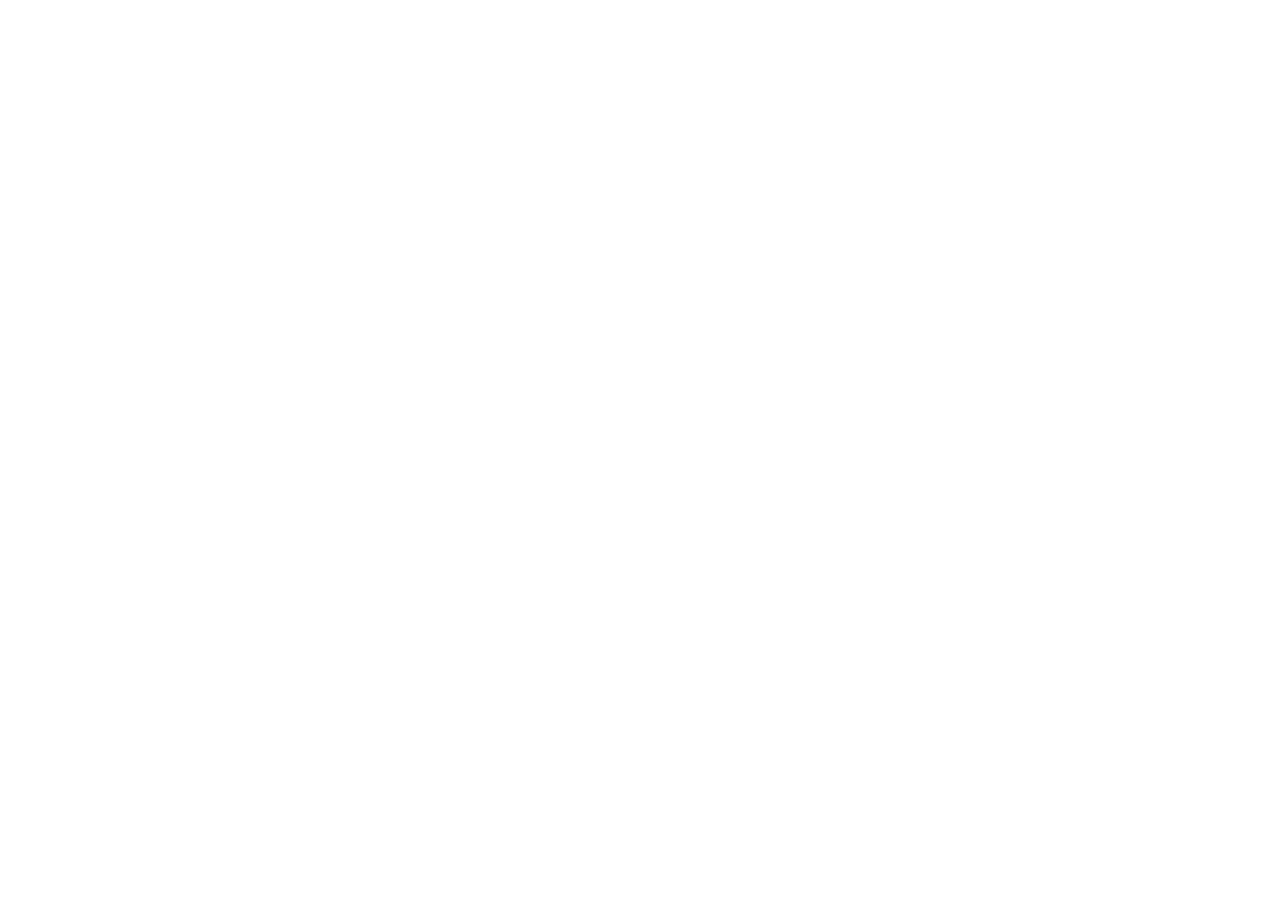
==== Index.html @ 368f1a84 "commit estructura inicial index" ====
<!DOCTYPE html>
<html>
    <head>
        <title>ENA FILMS</title>
    </head>
    <body>
        <div class="menu">
            <div class="logo">
            </div>
            <div class="buscador">
            </div>
            <div class="barraMenu">
            </div>

        </div>

        <div class="terror">

        </div>

        <div class="comedia">

        </div>

        <div class="drama">

        </div>
        
        <div class="footer">

        </div>

    </body>
</html>
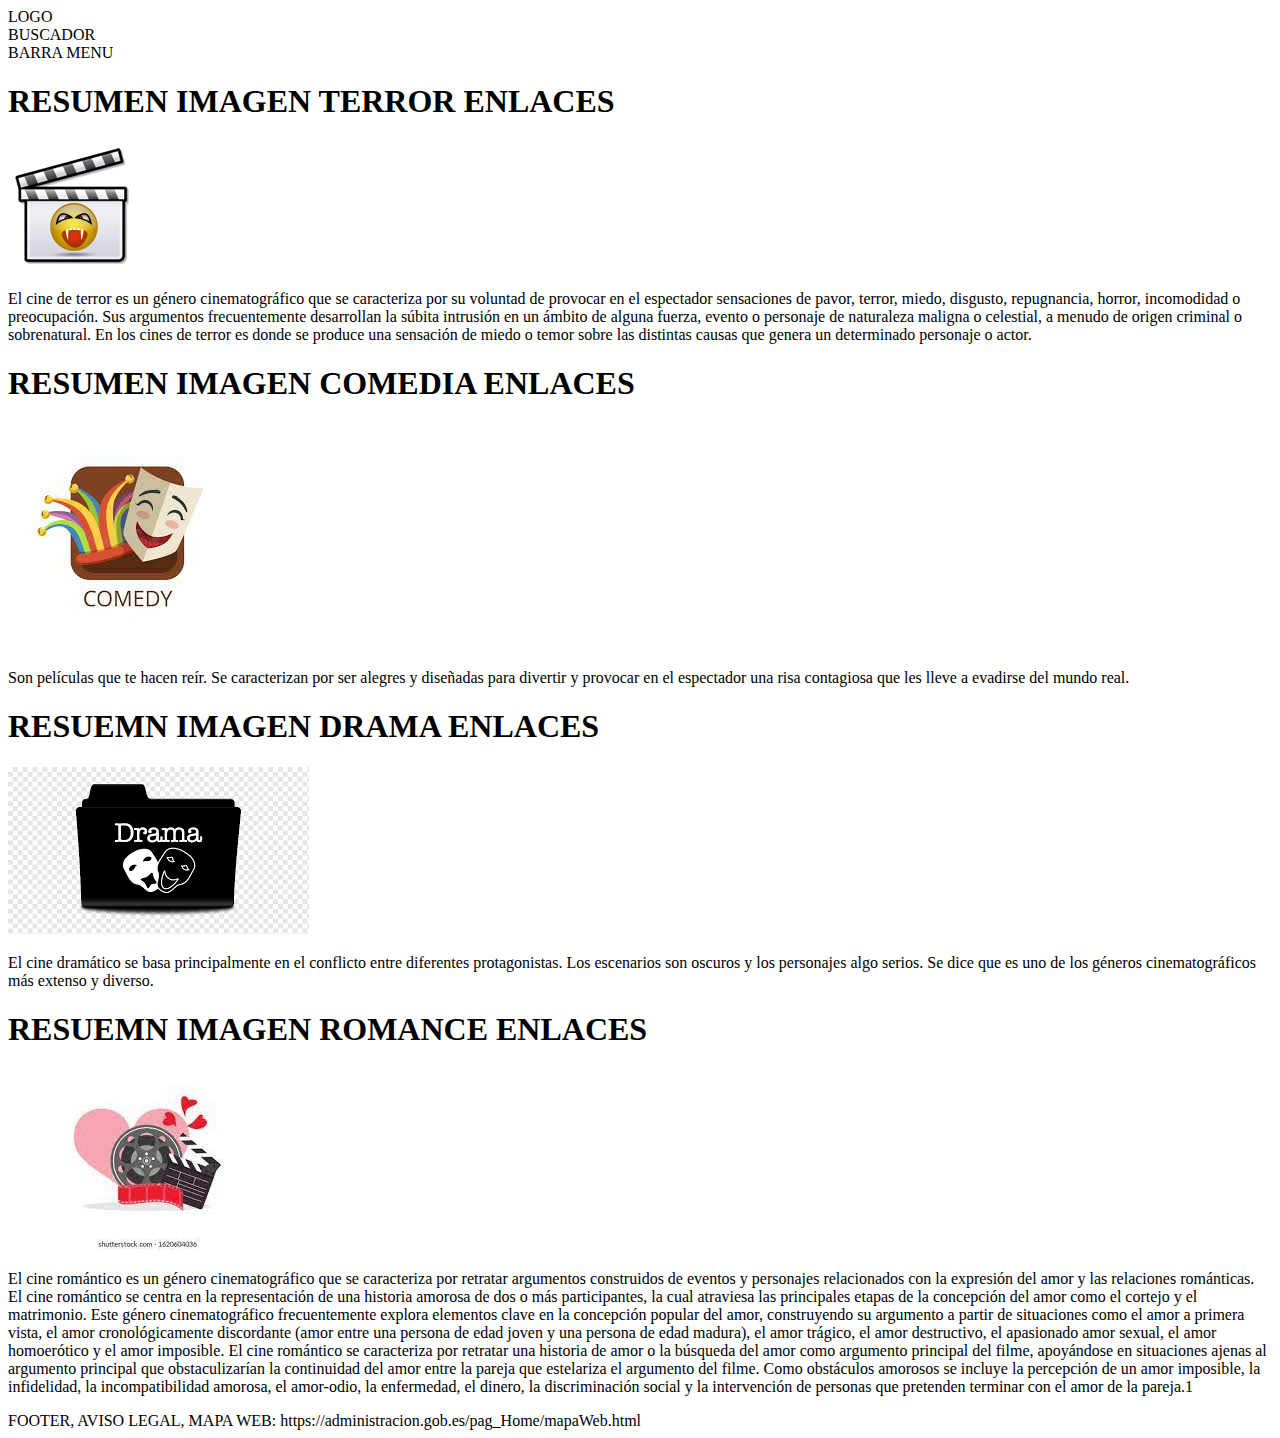
==== commit f4847fa2: "Estructura de nuestras paginas html y algo de css." ====
--- a/Index.html
+++ b/Index.html
@@ -1,34 +1,82 @@
 <!DOCTYPE html>
 <html>
-    <head>
-        <title>ENA FILMS</title>
-    </head>
-    <body>
-        <div class="menu">
-            <div class="logo">
-            </div>
-            <div class="buscador">
-            </div>
-            <div class="barraMenu">
-            </div>
 
+<head>
+    <title>ENA FILMS</title>
+    <link rel="stylesheet" href="CSS/index.css">
+</head>
+
+<body>
+    <div class="menu">
+        <div class="logo">
+            LOGO
+        </div>
+        <div class="buscador">
+            BUSCADOR
+        </div>
+        <div class="barraMenu">
+            BARRA MENU
         </div>
 
-        <div class="terror">
+    </div>
 
-        </div>
+    <div class="terror">
+        <h1>RESUMEN IMAGEN TERROR ENLACES</h1>
+        <img src="imagenes/logoTerror.png" alt="logoTerror">
+        <p>
+            El cine de terror es un género cinematográfico que se caracteriza por su voluntad de provocar en el
+            espectador sensaciones de pavor, terror, miedo, disgusto, repugnancia, horror, incomodidad o preocupación.
+            Sus argumentos frecuentemente desarrollan la súbita intrusión en un ámbito de alguna fuerza, evento o
+            personaje de naturaleza maligna o celestial, a menudo de origen criminal o sobrenatural.
 
-        <div class="comedia">
+            En los cines de terror es donde se produce una sensación de miedo o temor sobre las distintas causas que
+            genera un determinado personaje o actor.
+        </p>
+    </div>
 
-        </div>
+    <div class="comedia">
+        <h1>RESUMEN IMAGEN COMEDIA ENLACES</h1>
+        <img src="imagenes/cineComedia.png" alt="logoComedia">
+        <p>
+            Son películas que te hacen reír. Se caracterizan por ser alegres y diseñadas para divertir y provocar en el
+            espectador una risa contagiosa que les lleve a evadirse del mundo real.
+        </p>
+    </div>
 
-        <div class="drama">
+    <div class="drama">
+        <h1>RESUEMN IMAGEN DRAMA ENLACES</h1>
+        <img src="imagenes/cineDrama.png" alt="logoDrama">
+        <p>
+            El cine dramático se basa principalmente en el conflicto entre diferentes protagonistas. Los escenarios son
+            oscuros y los personajes algo serios. Se dice que es uno de los géneros cinematográficos más extenso y
+            diverso.
+        </p>
+    </div>
+    <div class="romance">
+        <h1>RESUEMN IMAGEN ROMANCE ENLACES</h1>
+        <img src="imagenes/logoRomance.png" alt="logoRomance">
+        <p>
+            El cine romántico es un género cinematográfico que se caracteriza por retratar argumentos construidos de
+            eventos y personajes relacionados con la expresión del amor y las relaciones románticas. El cine romántico
+            se centra en la representación de una historia amorosa de dos o más participantes, la cual atraviesa las
+            principales etapas de la concepción del amor como el cortejo y el matrimonio.
 
-        </div>
-        
-        <div class="footer">
+            Este género cinematográfico frecuentemente explora elementos clave en la concepción popular del amor,
+            construyendo su argumento a partir de situaciones como el amor a primera vista, el amor cronológicamente
+            discordante (amor entre una persona de edad joven y una persona de edad madura), el amor trágico, el amor
+            destructivo, el apasionado amor sexual, el amor homoerótico y el amor imposible. El cine romántico se
+            caracteriza por retratar una historia de amor o la búsqueda del amor como argumento principal del filme,
+            apoyándose en situaciones ajenas al argumento principal que obstaculizarían la continuidad del amor entre la
+            pareja que estelariza el argumento del filme. Como obstáculos amorosos se incluye la percepción de un amor
+            imposible, la infidelidad, la incompatibilidad amorosa, el amor-odio, la enfermedad, el dinero, la
+            discriminación social y la intervención de personas que pretenden terminar con el amor de la pareja.1​
+        </p>
+    </div>
 
-        </div>
+    <div class="footer">
+        FOOTER, AVISO LEGAL, MAPA WEB: https://administracion.gob.es/pag_Home/mapaWeb.html
+    </div>
 
-    </body>
+</body>
+
 </html>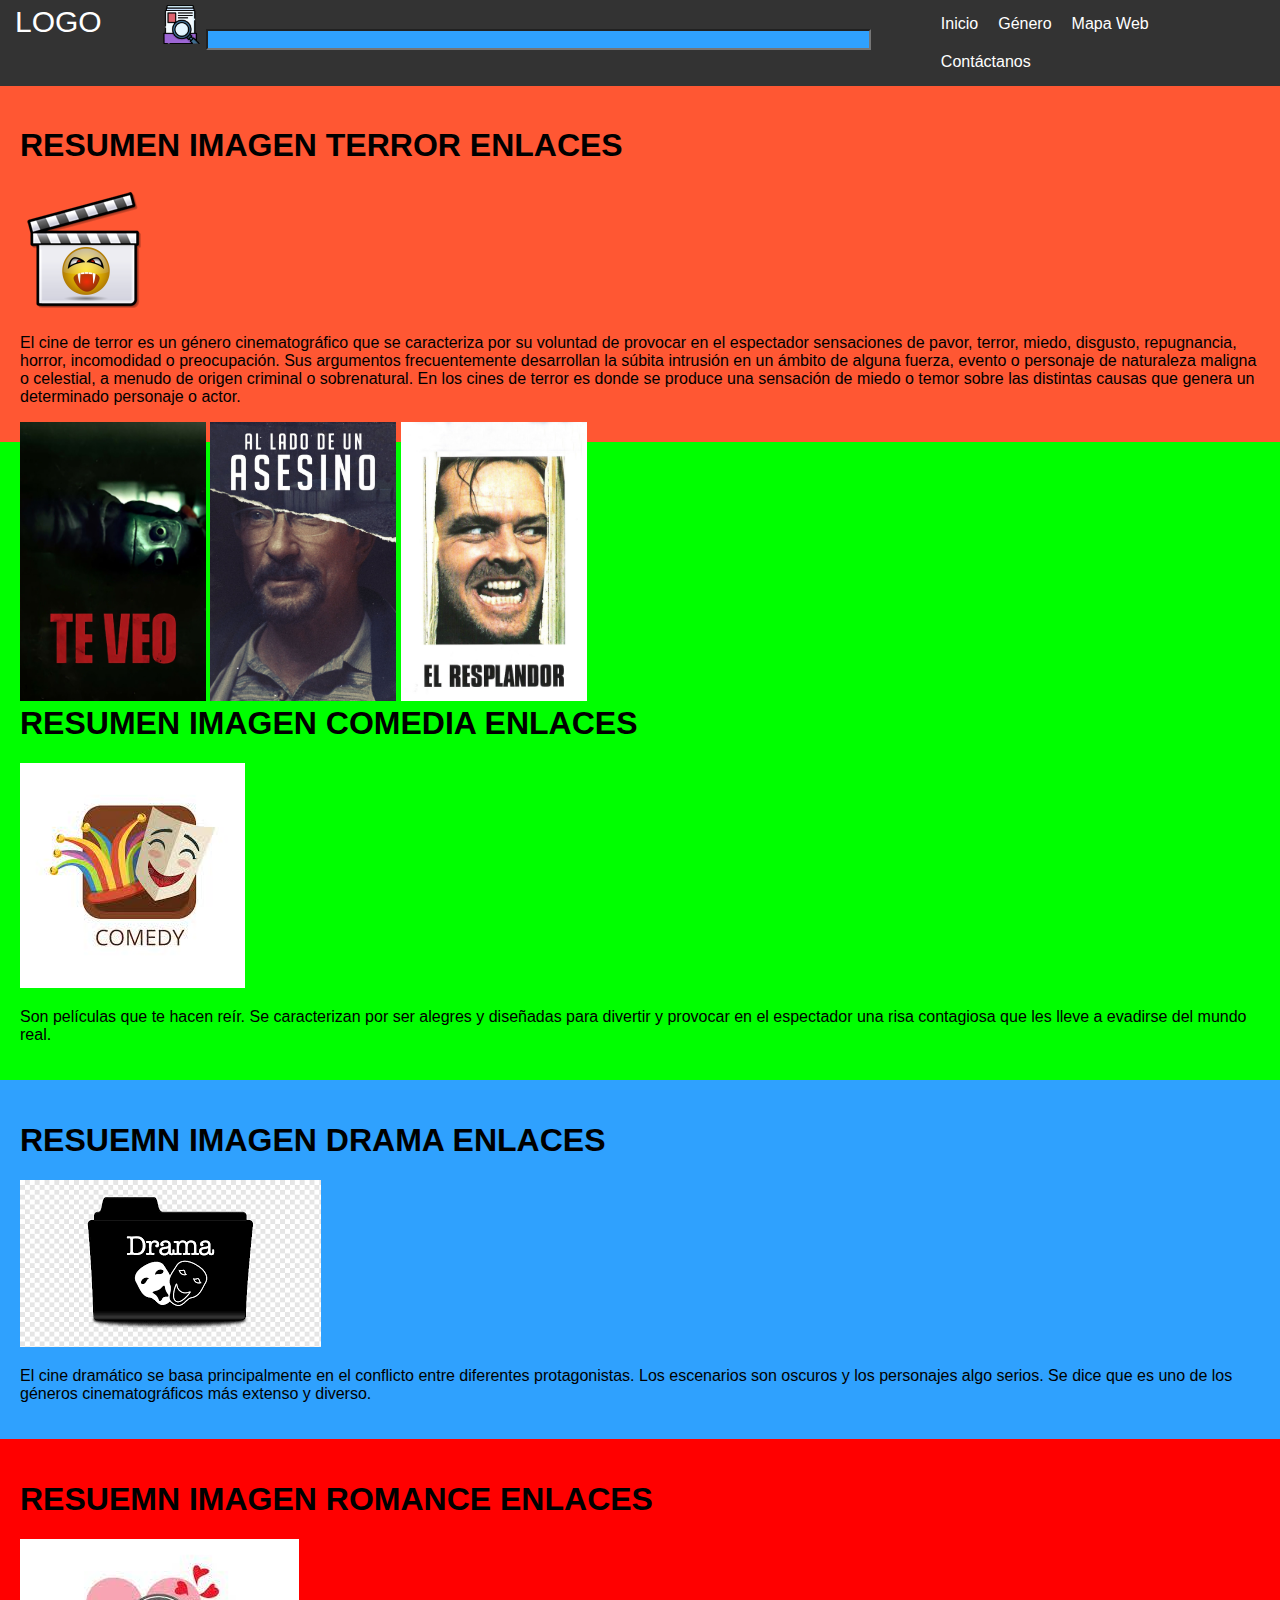
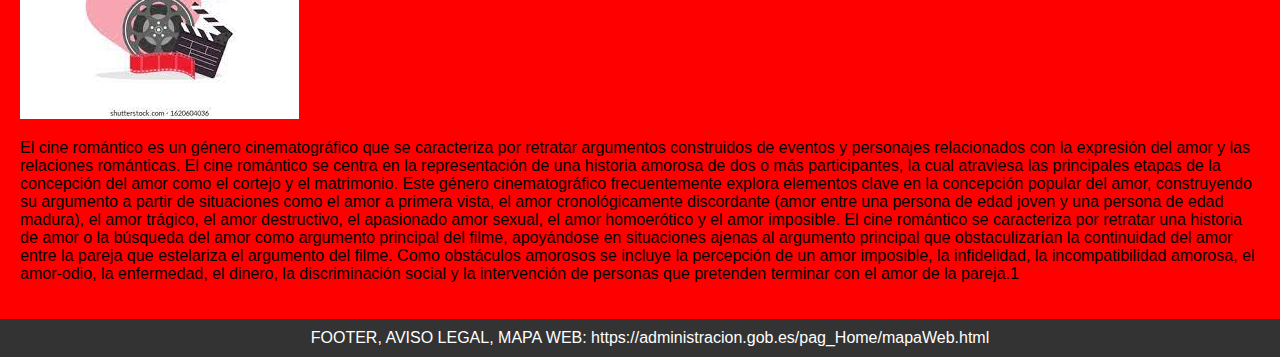
==== commit 38c4f118: "Continuación del CSS" ====
--- a/Index.html
+++ b/Index.html
@@ -12,17 +12,40 @@
             LOGO
         </div>
         <div class="buscador">
-            BUSCADOR
+            <form action="" method="get">
+                <label for="buscar"><img src="img/buscar.png" alt="buscador"></label>
+                <input type="text" name="buscar" id="buscar" size="80" class="cajaBuscar">
+            </form>
         </div>
         <div class="barraMenu">
-            BARRA MENU
+            <ul>
+                <li><a href="Index.html">Inicio</a></li>
+                <li>Género
+                    <ul class="dropdown">
+                        <li><a href="Terror.html">Terror</a></li>
+                        <li><a href="Comedia.html">Comedia</a></li>
+                        <li><a href="Drama.html">Drama</a></li>
+                        <li><a href="Romance.html">Romance</a></li>
+                    </ul>
+
+                </li>
+                <li>Mapa Web</li>
+                <li>Contáctanos
+                    <ul class="dropdown">
+                        <li><a href="#"><img src="img/X.png" alt="twitter"></a></li>
+                        <li><a href="#"><img src="img/facebook.png" alt="facebook"></a></li>
+                        <li><a href="#"><img src="img/youtube.png" alt="facebook"></a></li>
+                    </ul>
+                </li>
+            </ul>
         </div>
 
     </div>
 
     <div class="terror">
-        <h1>RESUMEN IMAGEN TERROR ENLACES</h1>
-        <img src="imagenes/logoTerror.png" alt="logoTerror">
+        <div class="resumen">
+            <h1>RESUMEN IMAGEN TERROR ENLACES</h1>
+        <img src="img/logoTerror.png" alt="logoTerror">
         <p>
             El cine de terror es un género cinematográfico que se caracteriza por su voluntad de provocar en el
             espectador sensaciones de pavor, terror, miedo, disgusto, repugnancia, horror, incomodidad o preocupación.
@@ -32,11 +55,19 @@
             En los cines de terror es donde se produce una sensación de miedo o temor sobre las distintas causas que
             genera un determinado personaje o actor.
         </p>
+        </div>
+        <div class="imgPeliculas">
+            <img src="img/peli_teVeo.png" alt="teVeo" class="img1">
+            <img src="img/peli_asesinoNudo.png" alt="asesinoNudo" class="img2">
+            <img src="img/peli_elResplandor.png" alt="resplandor" class="img3">
+           <!--  <img src="img/peli_Halloween.png" alt="halloween">
+            <img src="img/peli_psicosis.png" alt="psicosis"> -->
+        </div>
     </div>
 
     <div class="comedia">
         <h1>RESUMEN IMAGEN COMEDIA ENLACES</h1>
-        <img src="imagenes/cineComedia.png" alt="logoComedia">
+        <img src="img/cineComedia.png" alt="logoComedia">
         <p>
             Son películas que te hacen reír. Se caracterizan por ser alegres y diseñadas para divertir y provocar en el
             espectador una risa contagiosa que les lleve a evadirse del mundo real.
@@ -45,7 +76,7 @@
 
     <div class="drama">
         <h1>RESUEMN IMAGEN DRAMA ENLACES</h1>
-        <img src="imagenes/cineDrama.png" alt="logoDrama">
+        <img src="img/cineDrama.png" alt="logoDrama">
         <p>
             El cine dramático se basa principalmente en el conflicto entre diferentes protagonistas. Los escenarios son
             oscuros y los personajes algo serios. Se dice que es uno de los géneros cinematográficos más extenso y
@@ -54,7 +85,7 @@
     </div>
     <div class="romance">
         <h1>RESUEMN IMAGEN ROMANCE ENLACES</h1>
-        <img src="imagenes/logoRomance.png" alt="logoRomance">
+        <img src="img/logoRomance.png" alt="logoRomance">
         <p>
             El cine romántico es un género cinematográfico que se caracteriza por retratar argumentos construidos de
             eventos y personajes relacionados con la expresión del amor y las relaciones románticas. El cine romántico
--- a/CSS/index.css
+++ b/CSS/index.css
@@ -0,0 +1,131 @@
+body {
+    font-family: Arial, sans-serif;
+    margin: 0;
+    padding: 0;
+}
+
+.menu {
+    background-color: #333;
+    color: #fff;
+    padding: 5px;
+    display: flex;
+    justify-content: space-between;
+}
+
+.logo {
+    font-size: 30px;
+}
+
+.buscador {
+    flex-grow: 1;
+    text-align: center;
+}
+
+
+
+.barraMenu ul {
+    list-style-type: none;
+    margin: 0;
+    padding: 0;
+    overflow: hidden;
+    background-color: #333;
+}
+
+.barraMenu >ul >li{
+    float: left;
+    display: block;
+    padding: 10px;
+    background-color: #333;
+    
+}
+
+.barraMenu >ul >li a{
+    color: white;
+    text-decoration: none;
+}
+
+.barraMenu >ul >li:hover{
+background-color: rgb(0, 0, 0);
+}
+
+.barraMenu >ul >li ul.dropdown li{
+    display: block;
+    padding: 18px 20px;
+}
+
+.barraMenu >ul >li ul.dropdown li:hover{
+    background-color: #2fa1fe;
+}
+
+
+.barraMenu >ul >li ul.dropdown{
+    position: absolute;
+    z-index: 999;
+    display: none;
+}
+
+.barraMenu >ul >li:hover ul.dropdown{
+    background-color: rgb(0, 0, 0);
+    display: block;
+    
+}
+li img{
+    width: 25px;
+    height: 25px;
+}
+label img{
+    width: 5%;
+    height: 5%;
+}
+.cajaBuscar{
+    background-color: #2fa1fe;
+}
+form{
+    display: block;
+}
+
+div.imgPeliculas{
+    float: left;
+    display: inline;
+    position: relative;
+}
+.img1, .img2, .img3{
+    width: 15%;
+}
+
+
+    
+
+
+
+
+.menu div {
+    padding: 0 10px;
+}
+.terror, .comedia, .drama, .romance {
+    padding: 20px;
+}
+
+.terror {
+    background-color: #FF5733;
+}
+
+.comedia {
+    background-color: #00FF00;
+}
+
+.drama {
+    background-color: #2fa1fe;
+}
+.romance{
+    background-color: red;
+}
+
+.footer {
+    background-color: #333;
+    color: #fff;
+    text-align: center;
+    padding: 10px;
+    bottom: 0;
+    width: 100%;
+}
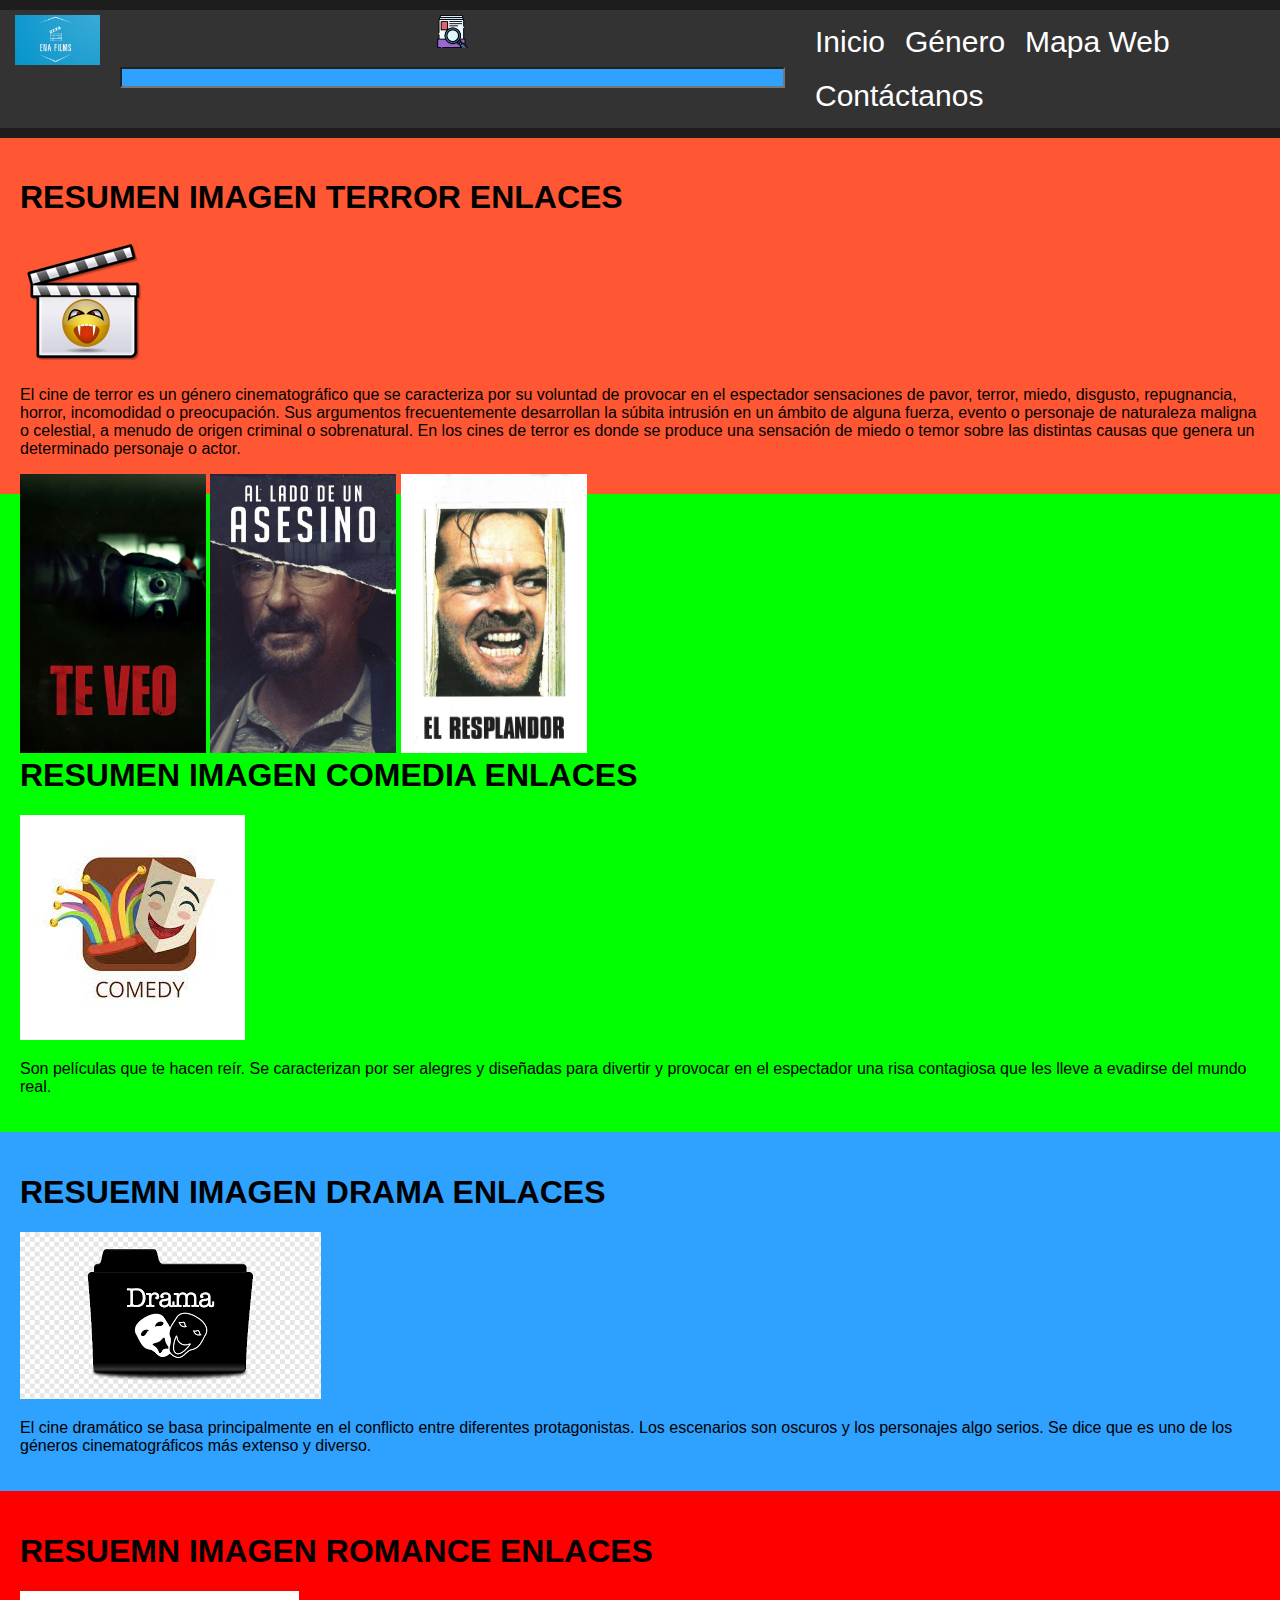
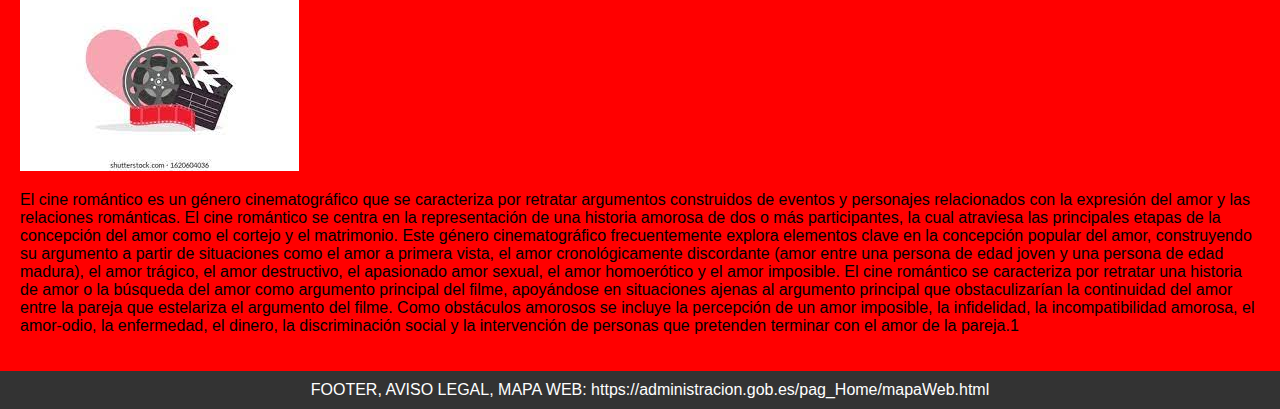
==== commit 0cf7fd13: "Cambios en Terror, index y buscador" ====
--- a/Index.html
+++ b/Index.html
@@ -7,41 +7,45 @@
 </head>
 
 <body>
-    <div class="menu">
-        <div class="logo">
-            LOGO
+    <div class="vistaGrid">
+        <div class="item1">
+            <div class="menu">
+                <div class="logo">
+                    <img src="img/logo.png" height="50px" alt="logo"/>
+                </div>
+                <div class="buscador">
+                    <form action="" method="get">
+                        <label for="buscar"><img src="img/buscar.png" alt="buscador"></label>
+                        <input type="text" name="buscar" id="buscar" size="80" class="cajaBuscar">
+                    </form>
+                </div>
+                <div class="barraMenu">
+                    <ul>
+                        <li><a href="Index.html">Inicio</a></li>
+                        <li>Género
+                            <ul class="dropdown">
+                                <li><a href="Terror.html">Terror</a></li>
+                                <li><a href="Comedia.html">Comedia</a></li>
+                                <li><a href="Drama.html">Drama</a></li>
+                                <li><a href="Romance.html">Romance</a></li>
+                            </ul>
+        
+                        </li>
+                        <li>Mapa Web</li>
+                        <li>Contáctanos
+                            <ul class="dropdown">
+                                <li><a href="#"><img src="img/X.png" alt="twitter"></a></li>
+                                <li><a href="#"><img src="img/facebook.png" alt="facebook"></a></li>
+                                <li><a href="#"><img src="img/youtube.png" alt="facebook"></a></li>
+                            </ul>
+                        </li>
+                    </ul>
+                </div>
+        
+            </div>
+    
         </div>
-        <div class="buscador">
-            <form action="" method="get">
-                <label for="buscar"><img src="img/buscar.png" alt="buscador"></label>
-                <input type="text" name="buscar" id="buscar" size="80" class="cajaBuscar">
-            </form>
-        </div>
-        <div class="barraMenu">
-            <ul>
-                <li><a href="Index.html">Inicio</a></li>
-                <li>Género
-                    <ul class="dropdown">
-                        <li><a href="Terror.html">Terror</a></li>
-                        <li><a href="Comedia.html">Comedia</a></li>
-                        <li><a href="Drama.html">Drama</a></li>
-                        <li><a href="Romance.html">Romance</a></li>
-                    </ul>
-
-                </li>
-                <li>Mapa Web</li>
-                <li>Contáctanos
-                    <ul class="dropdown">
-                        <li><a href="#"><img src="img/X.png" alt="twitter"></a></li>
-                        <li><a href="#"><img src="img/facebook.png" alt="facebook"></a></li>
-                        <li><a href="#"><img src="img/youtube.png" alt="facebook"></a></li>
-                    </ul>
-                </li>
-            </ul>
-        </div>
-
     </div>
-
     <div class="terror">
         <div class="resumen">
             <h1>RESUMEN IMAGEN TERROR ENLACES</h1>
--- a/CSS/index.css
+++ b/CSS/index.css
@@ -129,3 +129,25 @@
     bottom: 0;
     width: 100%;
 }
+
+
+.item1 {grid-area: menu;}
+.vistaGrid {
+    display: grid;
+    grid-template-areas:
+      'menu menu menu menu';
+
+    background-color: black;
+  }
+
+.vistaGrid > div {
+    background-color: rgba(255, 255, 255, 0.8);
+    text-align: center;
+    font-size: 30px;
+  }
+
+  .vistaGrid > .item1 {
+    background-color: rgb(29, 29, 29);
+    color: rgb(25, 101, 241);
+    padding: 10px 0;
+  }
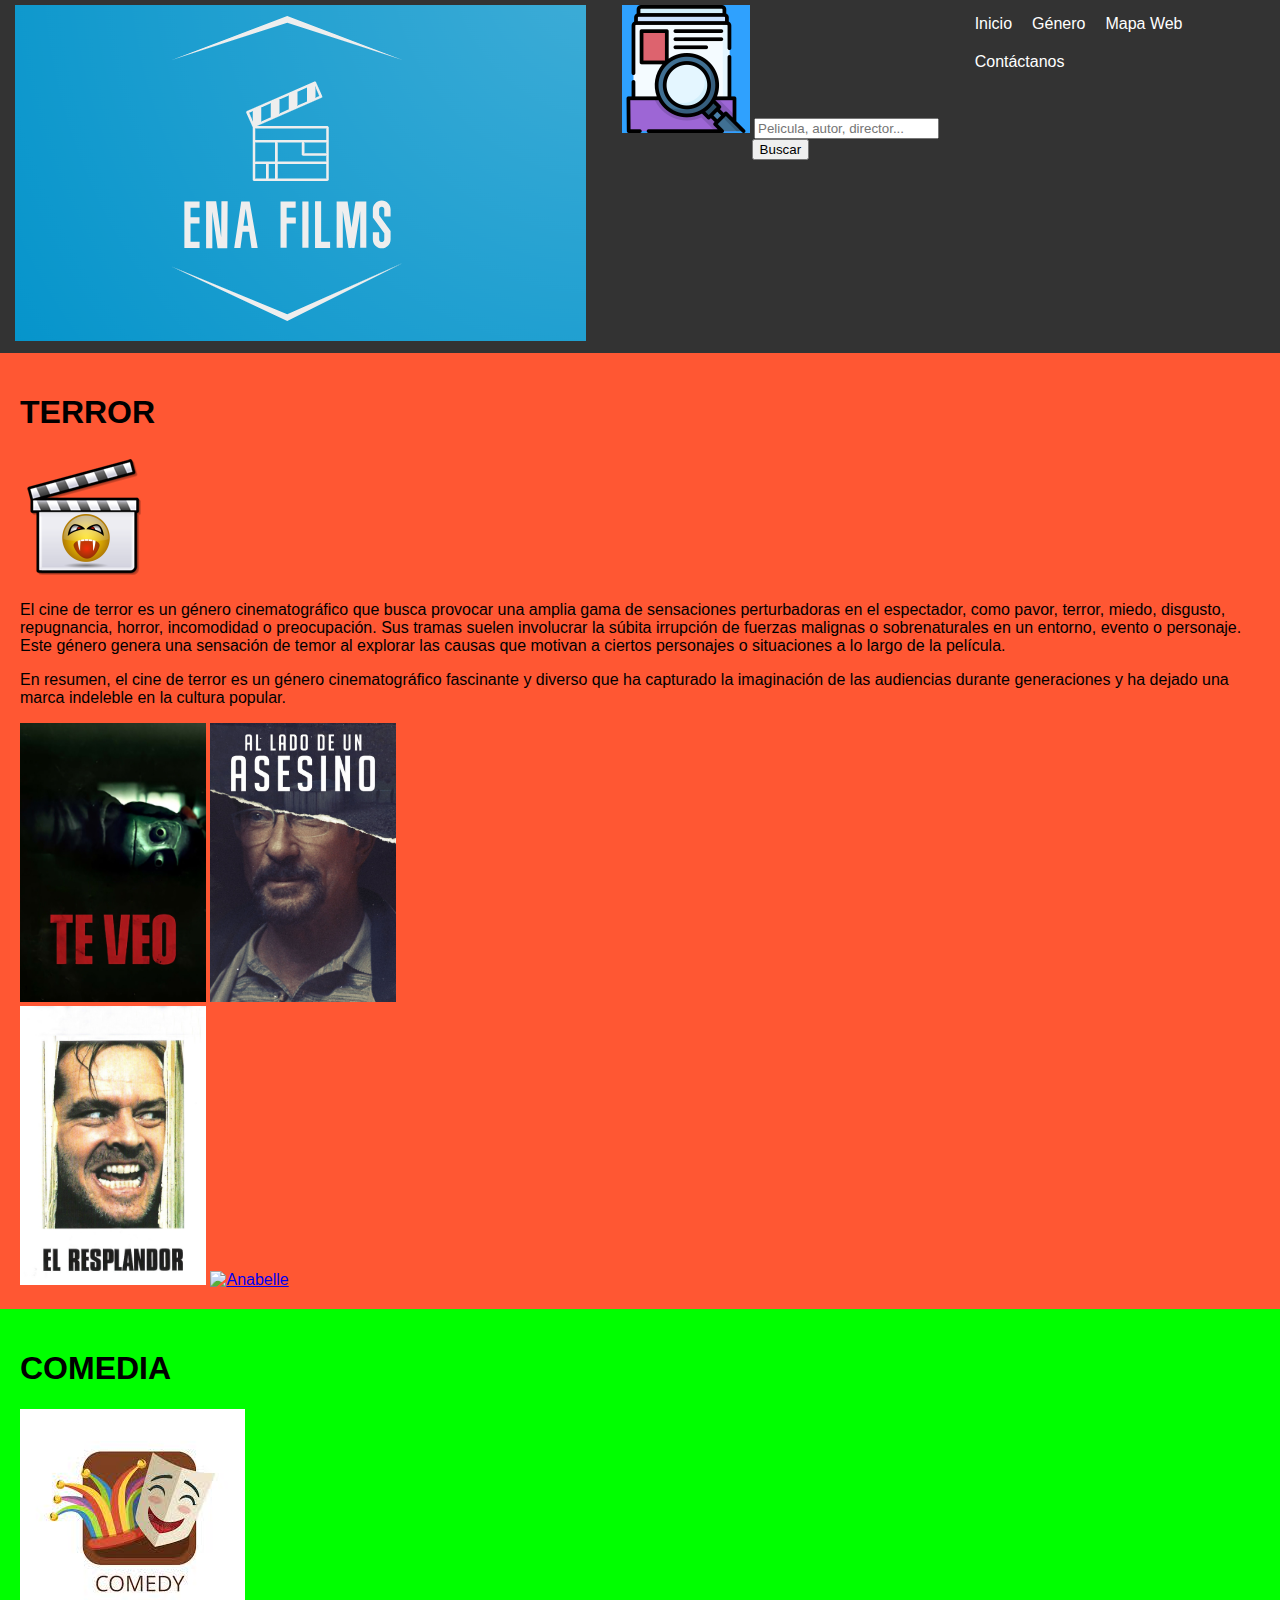
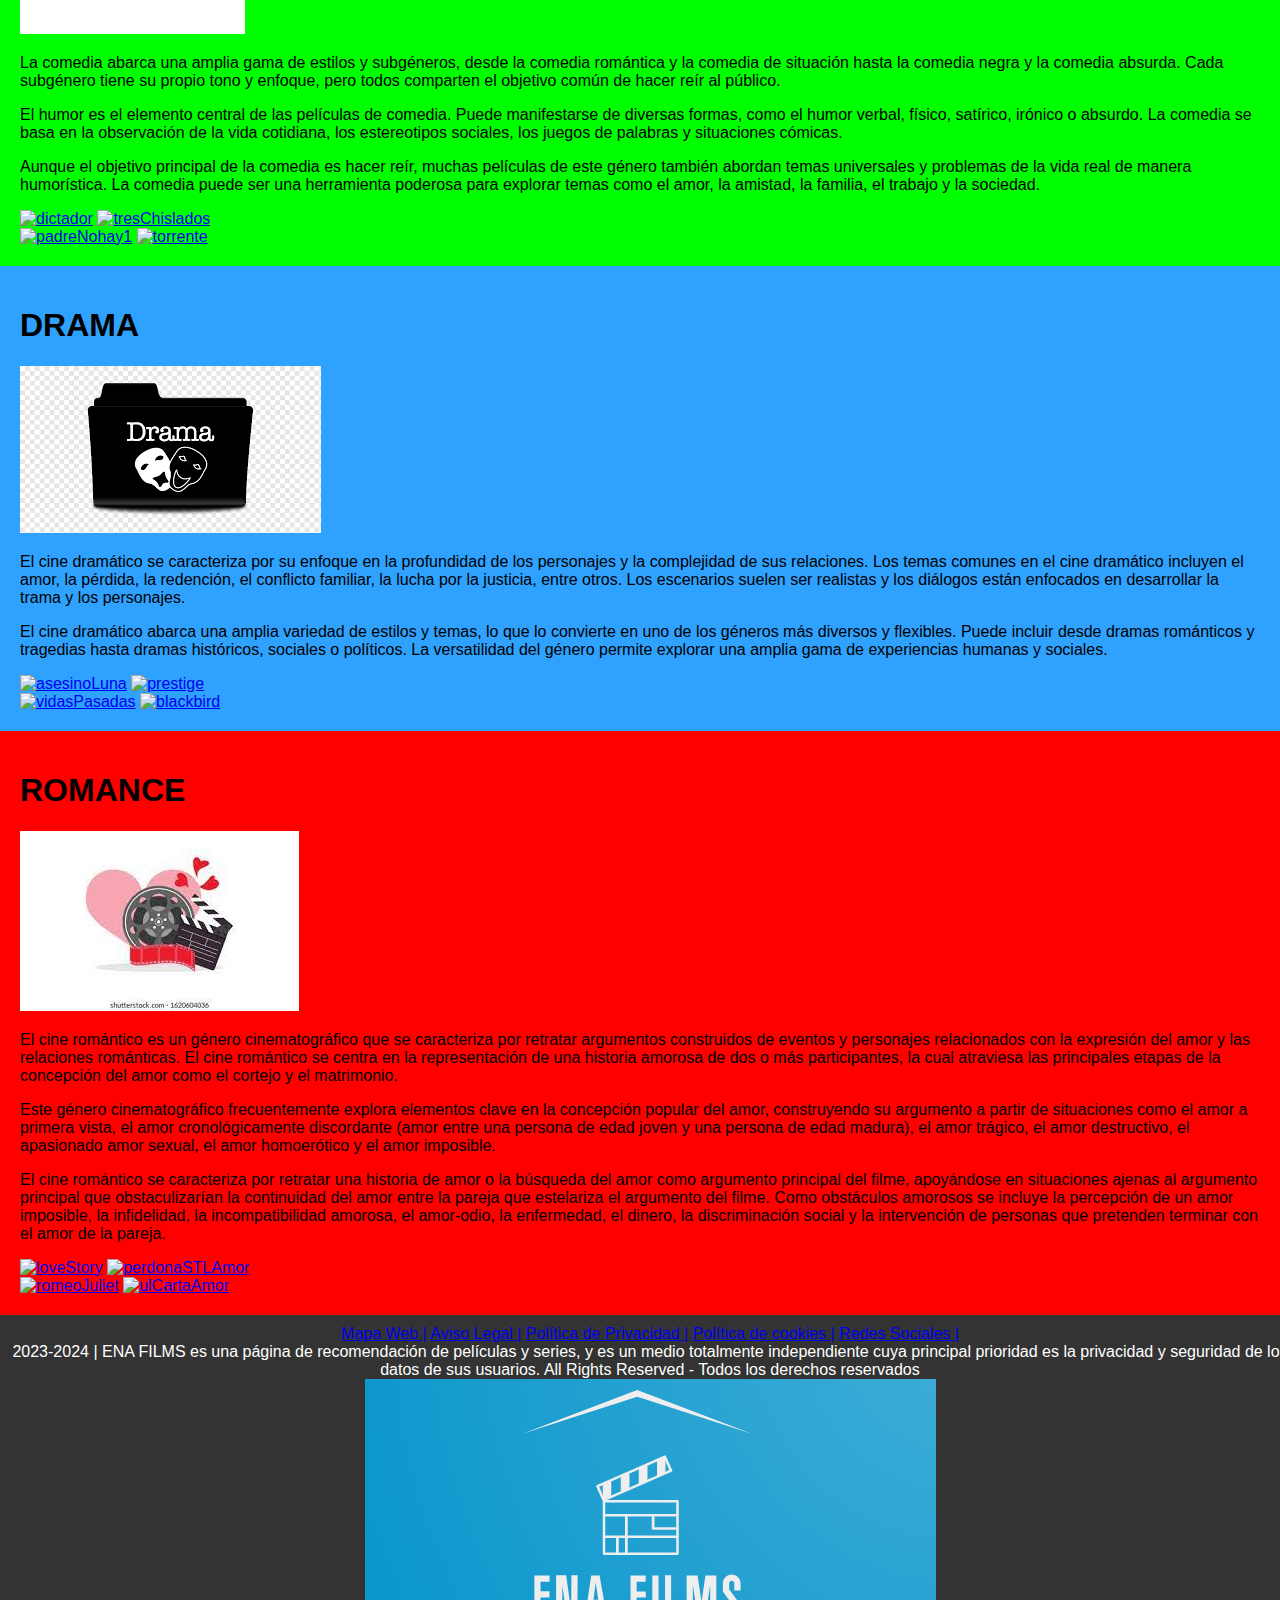
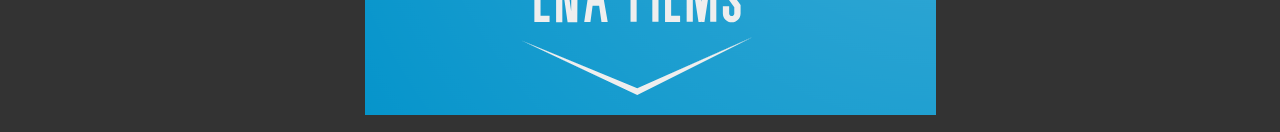
==== commit 6fe007e5: "Subo cambios de index y mapaWeb" ====
--- a/Index.html
+++ b/Index.html
@@ -4,114 +4,311 @@
 <head>
     <title>ENA FILMS</title>
     <link rel="stylesheet" href="CSS/index.css">
+    <link rel="icon" href="" type="image/x-icon">
 </head>
 
 <body>
-    <div class="vistaGrid">
+    <div class="primerDiv">
         <div class="item1">
             <div class="menu">
                 <div class="logo">
-                    <img src="img/logo.png" height="50px" alt="logo"/>
+                    <img src="img/logo.png" alt="logo" />
                 </div>
                 <div class="buscador">
-                    <form action="" method="get">
-                        <label for="buscar"><img src="img/buscar.png" alt="buscador"></label>
-                        <input type="text" name="buscar" id="buscar" size="80" class="cajaBuscar">
+                    <form action="Buscador.html" method="get">
+                        <img src="img/buscar.png" alt="cajaBuscar" class="cajaBuscar">
+                        <input type="search" name="cajaBuscar" placeholder="Pelicula, autor, director...">
+                        <input type="submit" value="Buscar">
                     </form>
                 </div>
-                <div class="barraMenu">
+                <nav class="barraMenu">
                     <ul>
                         <li><a href="Index.html">Inicio</a></li>
-                        <li>Género
+                        <li class="genColores">Género
                             <ul class="dropdown">
                                 <li><a href="Terror.html">Terror</a></li>
                                 <li><a href="Comedia.html">Comedia</a></li>
                                 <li><a href="Drama.html">Drama</a></li>
                                 <li><a href="Romance.html">Romance</a></li>
                             </ul>
-        
+
                         </li>
-                        <li>Mapa Web</li>
-                        <li>Contáctanos
+                        <li><a href="MapaWeb.html">Mapa Web</a></li>
+                        <li class="genColores">Contáctanos
                             <ul class="dropdown">
-                                <li><a href="#"><img src="img/X.png" alt="twitter"></a></li>
-                                <li><a href="#"><img src="img/facebook.png" alt="facebook"></a></li>
-                                <li><a href="#"><img src="img/youtube.png" alt="facebook"></a></li>
+                                <li><a href="MapaWeb.html"><img src="img/X.png" alt="twitter"></a></li>
+                                <li><a href="MapaWeb.html"><img src="img/facebook.png" alt="facebook"></a></li>
+                                <li><a href="MapaWeb.html"><img src="img/youtube.png" alt="facebook"></a></li>
+                                <li><a href="MapaWeb.html"><img src="img/linkedin.png" alt="LinkedIn"></a></li>
                             </ul>
                         </li>
                     </ul>
-                </div>
-        
+                </nav>
             </div>
-    
+            <!--<div class="menu2">
+                <div class="logo">
+                    <img src="img/logo.png" alt="logo" />
+                </div>
+                <div class="buscador">
+                    <form action="Buscador.html" method="get">
+                        <img src="img/buscar.png" alt="cajaBuscar" class="cajaBuscar">
+                        <input type="search" name="cajaBuscar" placeholder="Pelicula, autor, director...">
+                        <input type="submit" value="Buscar">
+                    </form>
+                </div>
+                <nav class="barraMenu">
+                    <ul>
+                        <li><a href="Index.html">Inicio</a></li>
+                        <li class="genColores">Género
+                            <ul class="dropdown">
+                                <li><a href="Terror.html">Terror</a></li>
+                                <li><a href="Comedia.html">Comedia</a></li>
+                                <li><a href="Drama.html">Drama</a></li>
+                                <li><a href="Romance.html">Romance</a></li>
+                            </ul>
+
+                        </li>
+                        <li><a href="MapaWeb.html">Mapa Web</a></li>
+                        <li class="genColores">Contáctanos
+                            <ul class="dropdown">
+                                <li><a href="MapaWeb.html"><img src="img/X.png" alt="twitter"></a></li>
+                                <li><a href="MapaWeb.html"><img src="img/facebook.png" alt="facebook"></a></li>
+                                <li><a href="MapaWeb.html"><img src="img/youtube.png" alt="facebook"></a></li>
+                                <li><a href="MapaWeb.html"><img src="img/linkedin.png" alt="LinkedIn"></a></li>
+                            </ul>
+                        </li>
+                    </ul>
+                </nav>
+            </div> -->
+            <div class="cuerpoPelis">
+                <div class="terror">
+                    <div class="resumen1">
+                        <h1>TERROR</h1>
+                        <img src="img/logoTerror.png" alt="logoTerror">
+                        <p>
+                            El cine de terror es un género cinematográfico
+                            que busca provocar una amplia gama de
+                            sensaciones perturbadoras en el espectador, como
+                            pavor, terror, miedo, disgusto, repugnancia,
+                            horror, incomodidad o preocupación. Sus tramas
+                            suelen involucrar la súbita irrupción de fuerzas
+                            malignas o sobrenaturales en un entorno, evento
+                            o personaje. Este género genera una sensación de
+                            temor al explorar las causas que motivan a
+                            ciertos personajes o situaciones a lo largo de
+                            la película.
+                        </p>
+                        <p>
+                            En resumen, el cine de terror es un género
+                            cinematográfico fascinante y diverso que ha
+                            capturado la imaginación de las audiencias
+                            durante generaciones y ha dejado una marca
+                            indeleble en la cultura popular.
+                        </p>
+                    </div>
+                    <div class="imgPeliculas1">
+                        <div>
+                            <a href="Terror.html"><img src="img/peli_teVeo.png" alt="teVeo" class="img1"></a>
+                            <a href="Terror.html"><img src="img/peli_asesinoNudo.png" alt="asesinoNudo"
+                                    class="img2"></a>
+                        </div>
+                        <div>
+                            <a href="Terror.html"><img src="img/peli_elResplandor.png" alt="resplandor"
+                                    class="img3"></a>
+                            <a href="Terror.html"><img src="img/Anabelle.jpg" alt="Anabelle" class="img4"></a>
+                        </div>
+                    </div>
+                </div>
+
+                <div class="comedia">
+                    <div class="resumen2">
+                        <h1>COMEDIA</h1>
+                        <img src="img/cineComedia.png" alt="logoComedia">
+                        <p>
+                            La comedia abarca una amplia gama de estilos y
+                            subgéneros, desde la comedia romántica y la
+                            comedia de situación hasta la comedia negra y la
+                            comedia absurda. Cada subgénero tiene su propio
+                            tono y enfoque, pero todos comparten el objetivo
+                            común de hacer reír al público.
+                        </p>
+                        <p>
+                            El humor es el elemento central de las películas
+                            de comedia. Puede manifestarse de diversas
+                            formas, como el humor verbal, físico, satírico,
+                            irónico o absurdo. La comedia se basa en la
+                            observación de la vida cotidiana, los
+                            estereotipos sociales, los juegos de palabras y
+                            situaciones cómicas.
+                        </p>
+                        <p>
+                            Aunque el objetivo principal de la comedia es
+                            hacer reír, muchas películas de este género
+                            también abordan temas universales y problemas de
+                            la vida real de manera humorística. La comedia
+                            puede ser una herramienta poderosa para explorar
+                            temas como el amor, la amistad, la familia, el
+                            trabajo y la sociedad.
+                        </p>
+                    </div>
+                    <div class="imgPeliculas2">
+                        <div>
+                            <a href="Comedia.html"><img src="img/elDictador.jpg" alt="dictador" class="img1"></a>
+                            <a href="Comedia.html"><img src="img/los_tres_chiflados.jpg" alt="tresChislados"
+                                    class="img2"></a>
+                        </div>
+                        <div>
+                            <a href="Comedia.html"><img src="img/padreNoHay+Quno.jpg" alt="padreNohay1"
+                                    class="img3"></a>
+                            <a href="Comedia.html"><img src="img/Torrente1.jpg" alt="torrente" class="img4"></a>
+                        </div>
+                    </div>
+
+                </div>
+                <div class="drama">
+                    <div class="resumen1">
+                        <h1>DRAMA</h1>
+                        <img src="img/cineDrama.png" alt="logoDrama">
+                        <p>
+                            El cine dramático se caracteriza por su enfoque
+                            en la profundidad de los personajes y la
+                            complejidad de sus relaciones. Los temas comunes
+                            en el cine dramático incluyen el amor, la
+                            pérdida, la redención, el conflicto familiar, la
+                            lucha por la justicia, entre otros. Los
+                            escenarios suelen ser realistas y los diálogos
+                            están enfocados en desarrollar la trama y los
+                            personajes.
+                        </p>
+                        <p>
+                            El cine dramático abarca una amplia variedad de
+                            estilos y temas, lo que lo convierte en uno de
+                            los géneros más diversos y flexibles. Puede
+                            incluir desde dramas románticos y tragedias
+                            hasta dramas históricos, sociales o políticos.
+                            La versatilidad del género permite explorar una
+                            amplia gama de experiencias humanas y sociales.
+                        </p>
+                    </div>
+                    <div class="imgPeliculas1">
+                        <div>
+                            <a href="Drama.html"><img src="img/asesinosDeLaLuna.jpg" alt="asesinoLuna" class="img1"></a>
+                            <a href="Drama.html"><img src="img/prestige.jpg" alt="prestige" class="img2"></a>
+                        </div>
+                        <div>
+                            <a href="Drama.html"><img src="img/vidasPasadas.jpg" alt="vidasPasadas" class="img3"></a>
+                            <a href="Drama.html"><img src="img/blackbird.jpg" alt="blackbird" class="img4"></a>
+                        </div>
+                    </div>
+                </div>
+
+                <div class="romance">
+                    <div class="resumen2">
+                        <h1>ROMANCE</h1>
+                        <img src="img/logoRomance.png" alt="logoRomance">
+                        <p>
+                            El cine romántico es un género cinematográfico
+                            que se
+                            caracteriza por retratar argumentos construidos
+                            de
+                            eventos y personajes relacionados con la
+                            expresión del
+                            amor
+                            y las relaciones románticas. El cine romántico
+                            se centra en la representación de una historia
+                            amorosa
+                            de
+                            dos o más participantes, la cual atraviesa las
+                            principales etapas de la concepción del amor
+                            como el
+                            cortejo
+                            y el matrimonio.
+                        </p>
+                        <p>
+                            Este género cinematográfico frecuentemente
+                            explora
+                            elementos
+                            clave en la concepción popular del amor,
+                            construyendo su argumento a partir de
+                            situaciones como
+                            el
+                            amor a primera vista, el amor cronológicamente
+                            discordante (amor entre una persona de edad
+                            joven y una
+                            persona de edad madura), el amor trágico, el
+                            amor
+                            destructivo, el apasionado amor sexual, el amor
+                            homoerótico
+                            y el amor imposible.
+                        </p>
+                        <p>
+                            El cine romántico se
+                            caracteriza por retratar una historia de amor o
+                            la
+                            búsqueda
+                            del amor como argumento principal del filme,
+                            apoyándose en situaciones ajenas al argumento
+                            principal
+                            que
+                            obstaculizarían la continuidad del amor entre la
+                            pareja que estelariza el argumento del filme.
+                            Como
+                            obstáculos amorosos se incluye la percepción de
+                            un amor
+                            imposible, la infidelidad, la incompatibilidad
+                            amorosa,
+                            el
+                            amor-odio, la enfermedad, el dinero, la
+                            discriminación social y la intervención de
+                            personas que
+                            pretenden terminar con el amor de la pareja.
+                        </p>
+                    </div>
+                    <div class="imgPeliculas2">
+                        <div>
+                            <a href="Romance.html"><img src="img/loveStory.jpg" alt="loveStory" class="img1"></a>
+                            <a href="Romance.html"><img src="img/perdonaSiTeLlamoAmor.jpg" alt="perdonaSTLAmor"
+                                    class="img2"></a>
+                        </div>
+                        <div>
+                            <a href="Romance.html"><img src="img/romeoJulieta.jpg" alt="romeoJuliet" class="img3"></a>
+                            <a href="Romance.html"><img src="img/ultimaCartaAmor.jpg" alt="ulCartaAmor"
+                                    class="img4"></a>
+                        </div>
+
+                    </div>
+                </div>
+            </div>
+        </div>
+        <div>
+            <footer class="footer">
+                <div class="footerLista">
+
+                    <a href="MapaWeb.html#mapaWeb">Mapa Web |</a>
+            
+                    <a href="MapaWeb.html#avisoLegal">Aviso Legal |</a>
+                    
+                    <a href="MapaWeb.html#politicasCookies">Política de Privacidad |</a>
+                    
+                    <a href="MapaWeb.html">Política de cookies |</a>
+                
+                    <a href="MapaWeb.html">Redes Sociales |</a>
+                </div>
+                <div class="footerSpan">
+                    <span>
+                        2023-2024 | ENA FILMS es una página de recomendación de películas y series, y es un medio totalmente
+                        independiente cuya principal prioridad es la privacidad y seguridad de los datos de sus
+                        usuarios.
+                        All Rights Reserved - Todos los derechos reservados
+                    </span>
+                </div>
+                <div class="logo">
+                    <img src="img/logo.png" alt="logo" />
+                </div>
+                
+            </footer>
         </div>
     </div>
-    <div class="terror">
-        <div class="resumen">
-            <h1>RESUMEN IMAGEN TERROR ENLACES</h1>
-        <img src="img/logoTerror.png" alt="logoTerror">
-        <p>
-            El cine de terror es un género cinematográfico que se caracteriza por su voluntad de provocar en el
-            espectador sensaciones de pavor, terror, miedo, disgusto, repugnancia, horror, incomodidad o preocupación.
-            Sus argumentos frecuentemente desarrollan la súbita intrusión en un ámbito de alguna fuerza, evento o
-            personaje de naturaleza maligna o celestial, a menudo de origen criminal o sobrenatural.
-
-            En los cines de terror es donde se produce una sensación de miedo o temor sobre las distintas causas que
-            genera un determinado personaje o actor.
-        </p>
-        </div>
-        <div class="imgPeliculas">
-            <img src="img/peli_teVeo.png" alt="teVeo" class="img1">
-            <img src="img/peli_asesinoNudo.png" alt="asesinoNudo" class="img2">
-            <img src="img/peli_elResplandor.png" alt="resplandor" class="img3">
-           <!--  <img src="img/peli_Halloween.png" alt="halloween">
-            <img src="img/peli_psicosis.png" alt="psicosis"> -->
-        </div>
-    </div>
-
-    <div class="comedia">
-        <h1>RESUMEN IMAGEN COMEDIA ENLACES</h1>
-        <img src="img/cineComedia.png" alt="logoComedia">
-        <p>
-            Son películas que te hacen reír. Se caracterizan por ser alegres y diseñadas para divertir y provocar en el
-            espectador una risa contagiosa que les lleve a evadirse del mundo real.
-        </p>
-    </div>
-
-    <div class="drama">
-        <h1>RESUEMN IMAGEN DRAMA ENLACES</h1>
-        <img src="img/cineDrama.png" alt="logoDrama">
-        <p>
-            El cine dramático se basa principalmente en el conflicto entre diferentes protagonistas. Los escenarios son
-            oscuros y los personajes algo serios. Se dice que es uno de los géneros cinematográficos más extenso y
-            diverso.
-        </p>
-    </div>
-    <div class="romance">
-        <h1>RESUEMN IMAGEN ROMANCE ENLACES</h1>
-        <img src="img/logoRomance.png" alt="logoRomance">
-        <p>
-            El cine romántico es un género cinematográfico que se caracteriza por retratar argumentos construidos de
-            eventos y personajes relacionados con la expresión del amor y las relaciones románticas. El cine romántico
-            se centra en la representación de una historia amorosa de dos o más participantes, la cual atraviesa las
-            principales etapas de la concepción del amor como el cortejo y el matrimonio.
-
-            Este género cinematográfico frecuentemente explora elementos clave en la concepción popular del amor,
-            construyendo su argumento a partir de situaciones como el amor a primera vista, el amor cronológicamente
-            discordante (amor entre una persona de edad joven y una persona de edad madura), el amor trágico, el amor
-            destructivo, el apasionado amor sexual, el amor homoerótico y el amor imposible. El cine romántico se
-            caracteriza por retratar una historia de amor o la búsqueda del amor como argumento principal del filme,
-            apoyándose en situaciones ajenas al argumento principal que obstaculizarían la continuidad del amor entre la
-            pareja que estelariza el argumento del filme. Como obstáculos amorosos se incluye la percepción de un amor
-            imposible, la infidelidad, la incompatibilidad amorosa, el amor-odio, la enfermedad, el dinero, la
-            discriminación social y la intervención de personas que pretenden terminar con el amor de la pareja.1​
-        </p>
-    </div>
-
-    <div class="footer">
-        FOOTER, AVISO LEGAL, MAPA WEB: https://administracion.gob.es/pag_Home/mapaWeb.html
-    </div>
-
 </body>
 
 </html>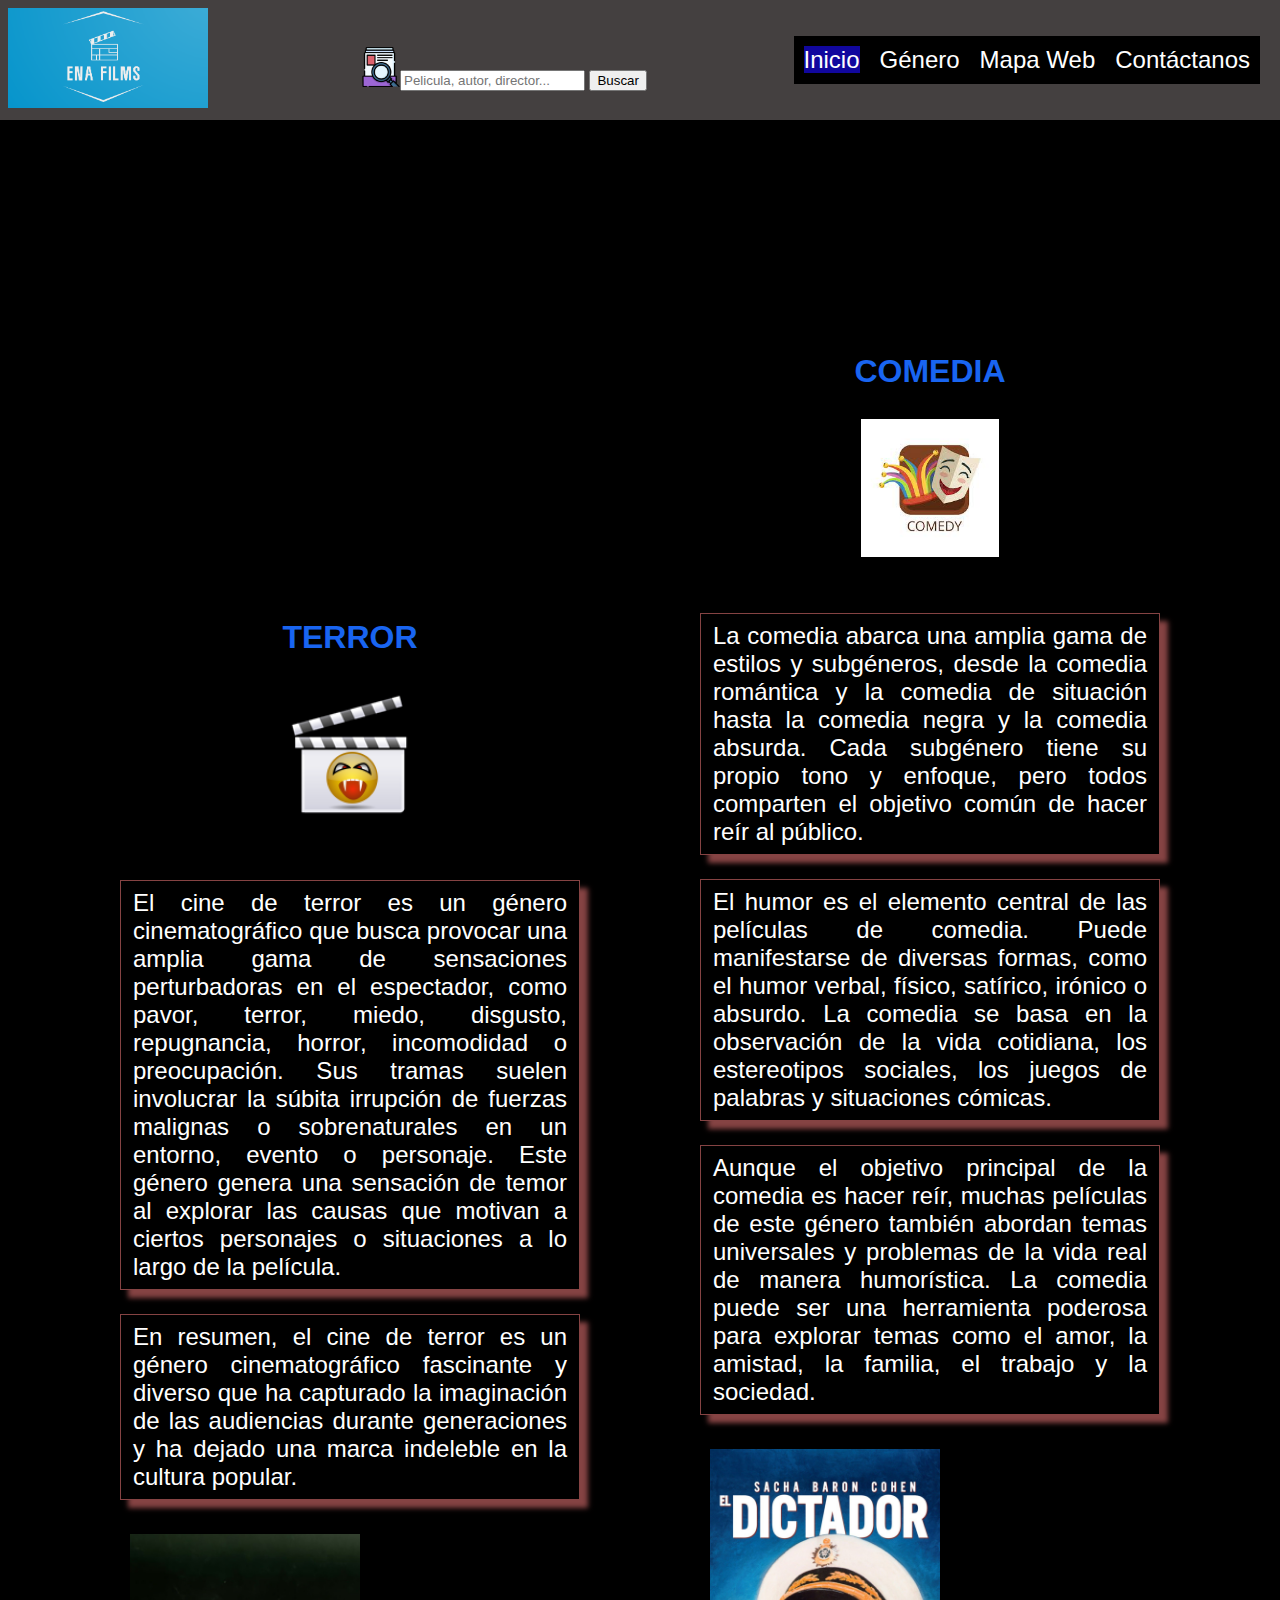
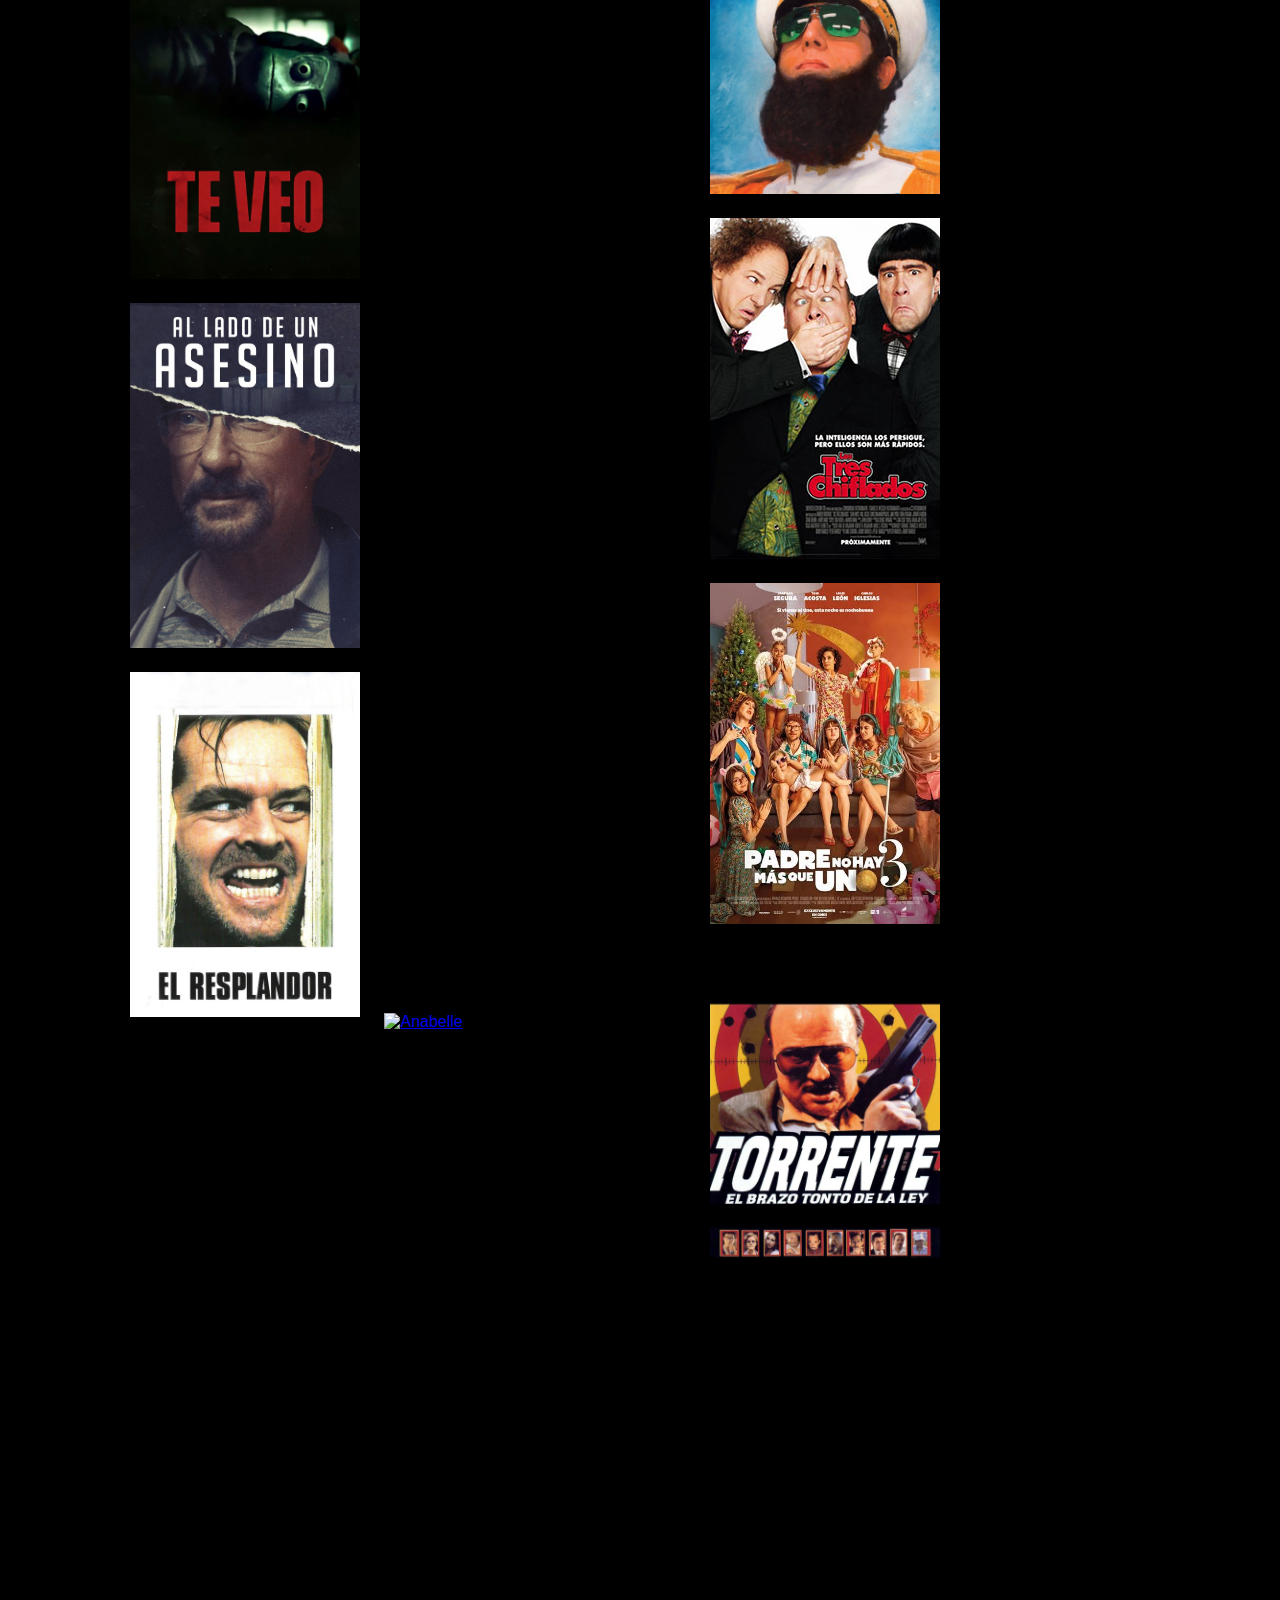
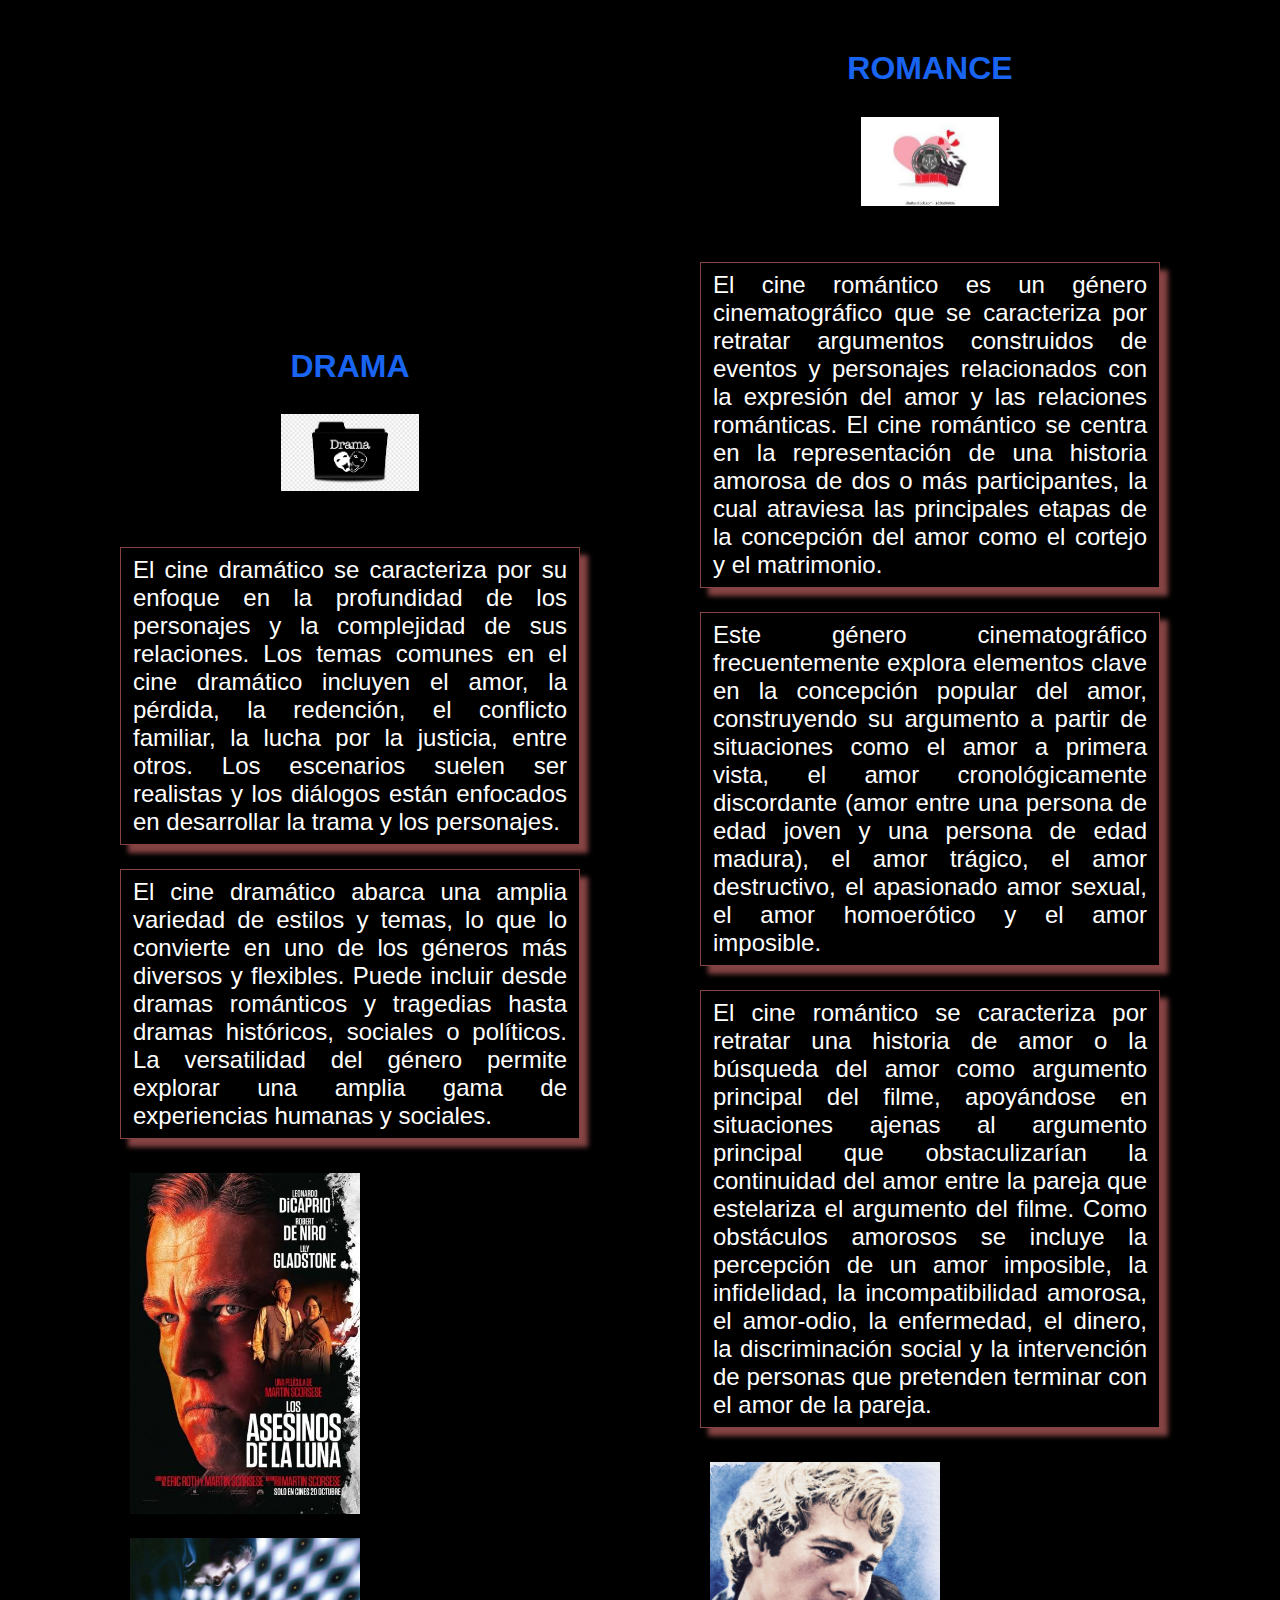
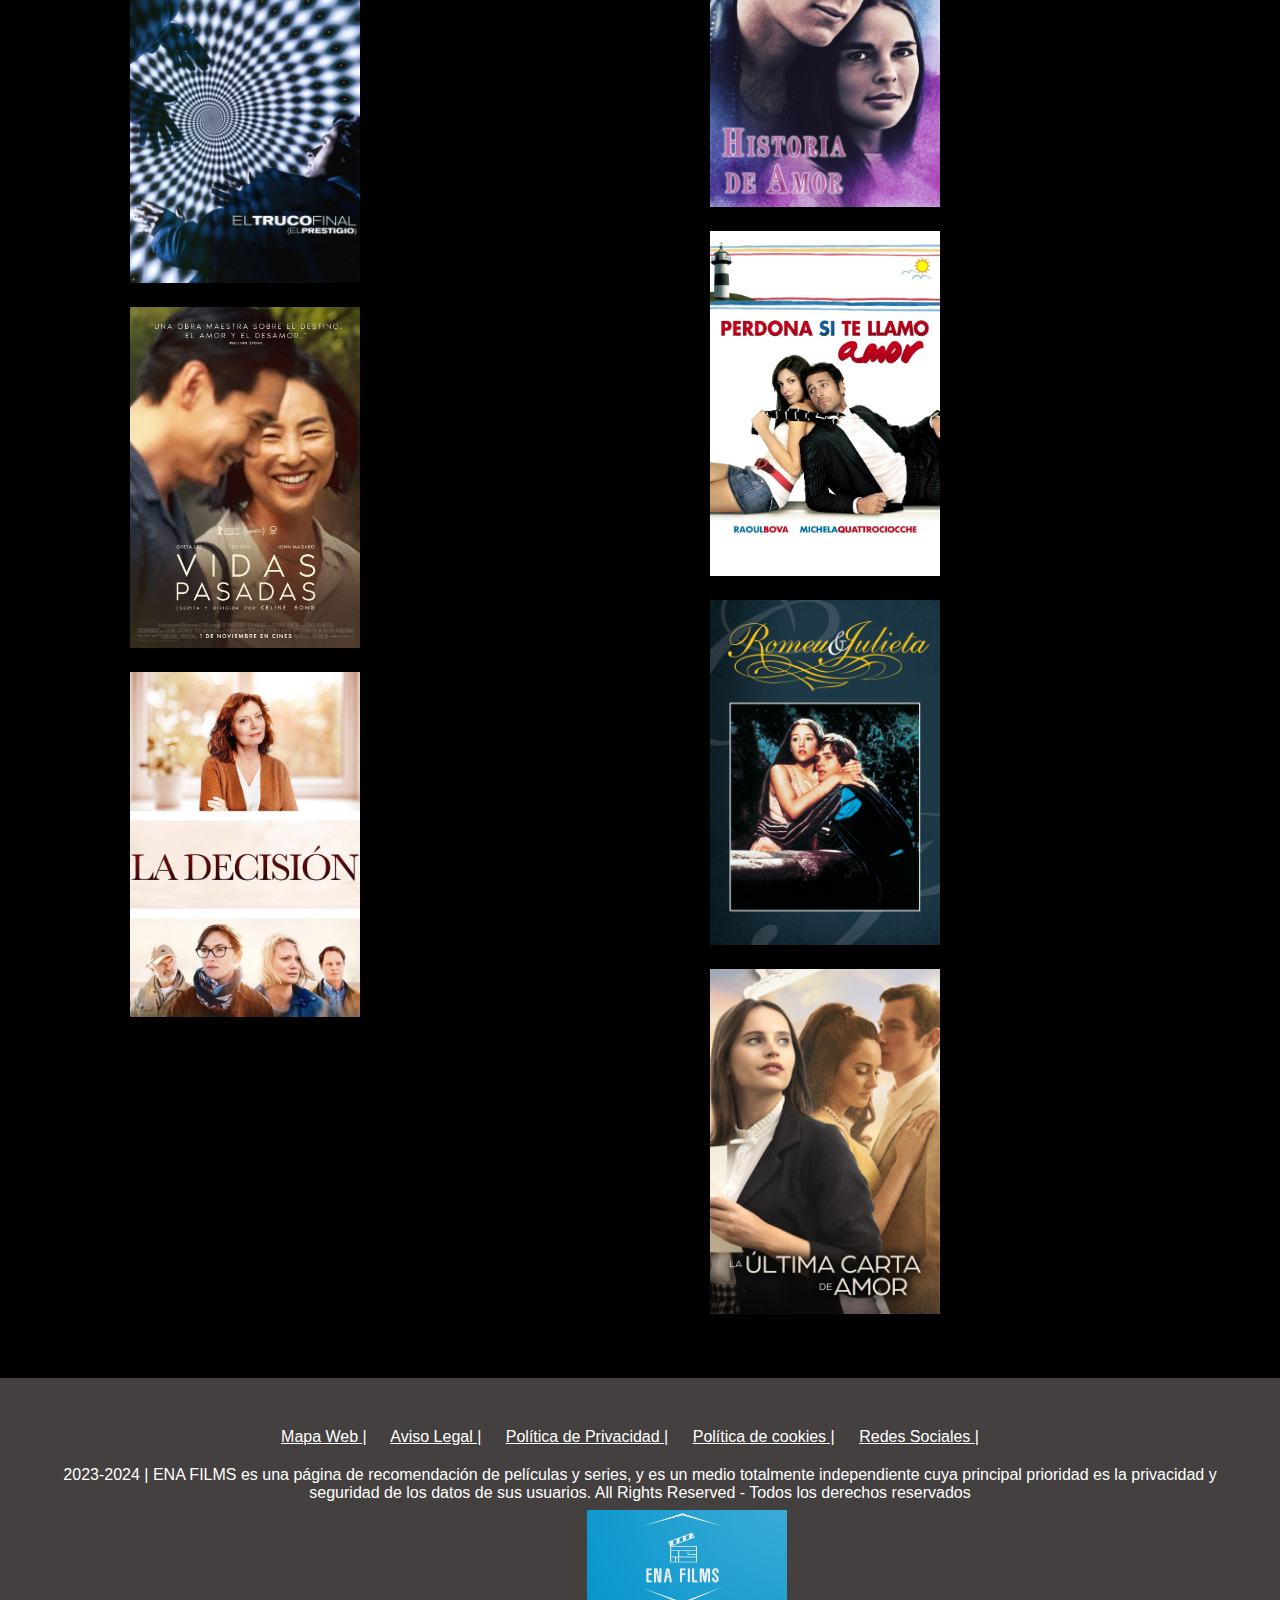
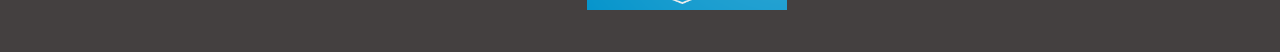
==== commit db316fb0: "NIDAE" ====
--- a/Index.html
+++ b/Index.html
@@ -1,314 +1,350 @@
 <!DOCTYPE html>
-<html>
-
-<head>
-    <title>ENA FILMS</title>
-    <link rel="stylesheet" href="CSS/index.css">
-    <link rel="icon" href="" type="image/x-icon">
-</head>
-
-<body>
-    <div class="primerDiv">
-        <div class="item1">
-            <div class="menu">
-                <div class="logo">
-                    <img src="img/logo.png" alt="logo" />
-                </div>
-                <div class="buscador">
-                    <form action="Buscador.html" method="get">
-                        <img src="img/buscar.png" alt="cajaBuscar" class="cajaBuscar">
-                        <input type="search" name="cajaBuscar" placeholder="Pelicula, autor, director...">
-                        <input type="submit" value="Buscar">
-                    </form>
-                </div>
-                <nav class="barraMenu">
-                    <ul>
-                        <li><a href="Index.html">Inicio</a></li>
-                        <li class="genColores">Género
-                            <ul class="dropdown">
-                                <li><a href="Terror.html">Terror</a></li>
-                                <li><a href="Comedia.html">Comedia</a></li>
-                                <li><a href="Drama.html">Drama</a></li>
-                                <li><a href="Romance.html">Romance</a></li>
-                            </ul>
-
-                        </li>
-                        <li><a href="MapaWeb.html">Mapa Web</a></li>
-                        <li class="genColores">Contáctanos
-                            <ul class="dropdown">
-                                <li><a href="MapaWeb.html"><img src="img/X.png" alt="twitter"></a></li>
-                                <li><a href="MapaWeb.html"><img src="img/facebook.png" alt="facebook"></a></li>
-                                <li><a href="MapaWeb.html"><img src="img/youtube.png" alt="facebook"></a></li>
-                                <li><a href="MapaWeb.html"><img src="img/linkedin.png" alt="LinkedIn"></a></li>
-                            </ul>
-                        </li>
-                    </ul>
-                </nav>
+<html lang="es">
+
+    <head>
+        <title>ENA FILMS</title>
+        <link rel="stylesheet" href="CSS/index.css">
+        <link rel="icon" href type="image/x-icon">
+    </head>
+
+    <body>
+        <div class="primerDiv">
+            <div class="item1">
+                <div class="menu">
+                    <div class="logo">
+                        <img src="img/logo.png" alt="logo" />
+                    </div>
+                    <div class="buscador">
+                        <form action="Buscador.html" method="get">
+                            <img src="img/buscar.png" alt="cajaBuscar"
+                                class="cajaBuscar">
+                            <input type="search" name="cajaBuscar"
+                                placeholder="Pelicula, autor, director...">
+                            <input type="submit" value="Buscar">
+                        </form>
+                    </div>
+                    <nav class="barraMenu">
+                        <ul>
+                            <li><a href="Index.html" class="active">Inicio</a></li>
+                            <li class="genColores">Género
+                                <ul class="dropdown">
+                                    <li><a href="Terror.html">Terror</a></li>
+                                    <li><a href="Comedia.html">Comedia</a></li>
+                                    <li><a href="Drama.html">Drama</a></li>
+                                    <li><a href="Romance.html">Romance</a></li>
+                                </ul>
+                            </li>
+                            <li><a href="MapaWeb.html">Mapa Web</a></li>
+                            <li class="genColores">Contáctanos
+                                <ul class="dropdown">
+                                    <li><a href="MapaWeb.html"><img
+                                                src="img/X.png"
+                                                alt="twitter"></a></li>
+                                    <li><a href="MapaWeb.html"><img
+                                                src="img/facebook.png"
+                                                alt="facebook"></a></li>
+                                    <li><a href="MapaWeb.html"><img
+                                                src="img/youtube.png"
+                                                alt="facebook"></a></li>
+                                    <li><a href="MapaWeb.html"><img
+                                                src="img/linkedin.png"
+                                                alt="LinkedIn"></a></li>
+                                </ul>
+                            </li>
+                        </ul>
+                    </nav>
+                    <!-- div id="menu-hamburguesa" class="menu-hamburguesa">
+                        <img src="img/hamburguesa.png" alt="menuHamburguesa" height="70px" id="imagenHamburguesa">
+                        <ul>
+                            <li><a href="Index.html" class="active">Inicio</a></li>
+                            <li class="genColores">Género
+                                <ul class="dropdown">
+                                    <li><a href="Terror.html">Terror</a></li>
+                                    <li><a href="Comedia.html">Comedia</a></li>
+                                    <li><a href="Drama.html">Drama</a></li>
+                                    <li><a href="Romance.html">Romance</a></li>
+                                </ul>
+                            </li>
+                            <li><a href="MapaWeb.html">Mapa Web</a></li>
+                            <li class="genColores">Contáctanos
+                                <ul class="dropdown">
+                                    <li><a href="MapaWeb.html"><img src="img/X.png" alt="twitter"></a></li>
+                                    <li><a href="MapaWeb.html"><img src="img/facebook.png" alt="facebook"></a></li>
+                                    <li><a href="MapaWeb.html"><img src="img/youtube.png" alt="facebook"></a></li>
+                                    <li><a href="MapaWeb.html"><img src="img/linkedin.png" alt="LinkedIn"></a></li>
+                                </ul>
+                            </li>
+                        </ul>
+                    </div> -->
+                </div>
+                
+
+                <div class="cuerpoPelis">
+                    <div class="terror">
+                        <div class="resumen1">
+                            <h1>TERROR</h1>
+                            <img src="img/logoTerror.png" alt="logoTerror">
+                            <p>
+                                El cine de terror es un género cinematográfico
+                                que busca provocar una amplia gama de
+                                sensaciones perturbadoras en el espectador, como
+                                pavor, terror, miedo, disgusto, repugnancia,
+                                horror, incomodidad o preocupación. Sus tramas
+                                suelen involucrar la súbita irrupción de fuerzas
+                                malignas o sobrenaturales en un entorno, evento
+                                o personaje. Este género genera una sensación de
+                                temor al explorar las causas que motivan a
+                                ciertos personajes o situaciones a lo largo de
+                                la película.
+                            </p>
+                            <p>
+                                En resumen, el cine de terror es un género
+                                cinematográfico fascinante y diverso que ha
+                                capturado la imaginación de las audiencias
+                                durante generaciones y ha dejado una marca
+                                indeleble en la cultura popular.
+                            </p>
+                        </div>
+                        <div class="imgPeliculas1">
+                            <div>
+                                <a href="Terror.html"><img
+                                        src="img/peli_teVeo.png" alt="teVeo"
+                                        class="img1"></a>
+                                <a href="Terror.html"><img
+                                        src="img/peli_asesinoNudo.png"
+                                        alt="asesinoNudo"
+                                        class="img2"></a>
+                            </div>
+                            <div>
+                                <a href="Terror.html"><img
+                                        src="img/peli_elResplandor.png"
+                                        alt="resplandor"
+                                        class="img3"></a>
+                                <a href="Terror.html"><img
+                                        src="img/Anabelle.jpg" alt="Anabelle"
+                                        class="img4"></a>
+                            </div>
+                        </div>
+                    </div>
+
+                    <div class="comedia">
+                        <div class="resumen2">
+                            <h1>COMEDIA</h1>
+                            <img src="img/cineComedia.png" alt="logoComedia">
+                            <p>
+                                La comedia abarca una amplia gama de estilos y
+                                subgéneros, desde la comedia romántica y la
+                                comedia de situación hasta la comedia negra y la
+                                comedia absurda. Cada subgénero tiene su propio
+                                tono y enfoque, pero todos comparten el objetivo
+                                común de hacer reír al público.
+                            </p>
+                            <p>
+                                El humor es el elemento central de las películas
+                                de comedia. Puede manifestarse de diversas
+                                formas, como el humor verbal, físico, satírico,
+                                irónico o absurdo. La comedia se basa en la
+                                observación de la vida cotidiana, los
+                                estereotipos sociales, los juegos de palabras y
+                                situaciones cómicas.
+                            </p>
+                            <p>
+                                Aunque el objetivo principal de la comedia es
+                                hacer reír, muchas películas de este género
+                                también abordan temas universales y problemas de
+                                la vida real de manera humorística. La comedia
+                                puede ser una herramienta poderosa para explorar
+                                temas como el amor, la amistad, la familia, el
+                                trabajo y la sociedad.
+                            </p>
+                        </div>
+                        <div class="imgPeliculas2">
+                            <div>
+                                <a href="Comedia.html"><img
+                                        src="img/elDictador.jpg" alt="dictador"
+                                        class="img1"></a>
+                                <a href="Comedia.html"><img
+                                        src="img/los_tres_chiflados.jpg"
+                                        alt="tresChislados"
+                                        class="img2"></a>
+                            </div>
+                            <div>
+                                <a href="Comedia.html"><img
+                                        src="img/padreNoHay+Quno.jpg"
+                                        alt="padreNohay1"
+                                        class="img3"></a>
+                                <a href="Comedia.html"><img
+                                        src="img/Torrente1.jpg" alt="torrente"
+                                        class="img4"></a>
+                            </div>
+                        </div>
+
+                    </div>
+                    <div class="drama">
+                        <div class="resumen1">
+                            <h1>DRAMA</h1>
+                            <img src="img/cineDrama.png" alt="logoDrama">
+                            <p>
+                                El cine dramático se caracteriza por su enfoque
+                                en la profundidad de los personajes y la
+                                complejidad de sus relaciones. Los temas comunes
+                                en el cine dramático incluyen el amor, la
+                                pérdida, la redención, el conflicto familiar, la
+                                lucha por la justicia, entre otros. Los
+                                escenarios suelen ser realistas y los diálogos
+                                están enfocados en desarrollar la trama y los
+                                personajes.
+                            </p>
+                            <p>
+                                El cine dramático abarca una amplia variedad de
+                                estilos y temas, lo que lo convierte en uno de
+                                los géneros más diversos y flexibles. Puede
+                                incluir desde dramas románticos y tragedias
+                                hasta dramas históricos, sociales o políticos.
+                                La versatilidad del género permite explorar una
+                                amplia gama de experiencias humanas y sociales.
+                            </p>
+                        </div>
+                        <div class="imgPeliculas1">
+                            <div>
+                                <a href="Drama.html"><img
+                                        src="img/asesinosDeLaLuna.jpg"
+                                        alt="asesinoLuna" class="img1"></a>
+                                <a href="Drama.html"><img src="img/prestige.jpg"
+                                        alt="prestige" class="img2"></a>
+                            </div>
+                            <div>
+                                <a href="Drama.html"><img
+                                        src="img/vidasPasadas.jpg"
+                                        alt="vidasPasadas" class="img3"></a>
+                                <a href="Drama.html"><img
+                                        src="img/blackbird.jpg" alt="blackbird"
+                                        class="img4"></a>
+                            </div>
+                        </div>
+                    </div>
+
+                    <div class="romance">
+                        <div class="resumen2">
+                            <h1>ROMANCE</h1>
+                            <img src="img/logoRomance.png" alt="logoRomance">
+                            <p>
+                                El cine romántico es un género cinematográfico
+                                que se
+                                caracteriza por retratar argumentos construidos
+                                de
+                                eventos y personajes relacionados con la
+                                expresión del
+                                amor
+                                y las relaciones románticas. El cine romántico
+                                se centra en la representación de una historia
+                                amorosa
+                                de
+                                dos o más participantes, la cual atraviesa las
+                                principales etapas de la concepción del amor
+                                como el
+                                cortejo
+                                y el matrimonio.
+                            </p>
+                            <p>
+                                Este género cinematográfico frecuentemente
+                                explora
+                                elementos
+                                clave en la concepción popular del amor,
+                                construyendo su argumento a partir de
+                                situaciones como
+                                el
+                                amor a primera vista, el amor cronológicamente
+                                discordante (amor entre una persona de edad
+                                joven y una
+                                persona de edad madura), el amor trágico, el
+                                amor
+                                destructivo, el apasionado amor sexual, el amor
+                                homoerótico
+                                y el amor imposible.
+                            </p>
+                            <p>
+                                El cine romántico se
+                                caracteriza por retratar una historia de amor o
+                                la
+                                búsqueda
+                                del amor como argumento principal del filme,
+                                apoyándose en situaciones ajenas al argumento
+                                principal
+                                que
+                                obstaculizarían la continuidad del amor entre la
+                                pareja que estelariza el argumento del filme.
+                                Como
+                                obstáculos amorosos se incluye la percepción de
+                                un amor
+                                imposible, la infidelidad, la incompatibilidad
+                                amorosa,
+                                el
+                                amor-odio, la enfermedad, el dinero, la
+                                discriminación social y la intervención de
+                                personas que
+                                pretenden terminar con el amor de la pareja.
+                            </p>
+                        </div>
+                        <div class="imgPeliculas2">
+                            <div>
+                                <a href="Romance.html"><img
+                                        src="img/loveStory.jpg" alt="loveStory"
+                                        class="img1"></a>
+                                <a href="Romance.html"><img
+                                        src="img/perdonaSiTeLlamoAmor.jpg"
+                                        alt="perdonaSTLAmor"
+                                        class="img2"></a>
+                            </div>
+                            <div>
+                                <a href="Romance.html"><img
+                                        src="img/romeoJulieta.jpg"
+                                        alt="romeoJuliet" class="img3"></a>
+                                <a href="Romance.html"><img
+                                        src="img/ultimaCartaAmor.jpg"
+                                        alt="ulCartaAmor"
+                                        class="img4"></a>
+                            </div>
+
+                        </div>
+                    </div>
+                </div>
             </div>
-            <!--<div class="menu2">
-                <div class="logo">
-                    <img src="img/logo.png" alt="logo" />
-                </div>
-                <div class="buscador">
-                    <form action="Buscador.html" method="get">
-                        <img src="img/buscar.png" alt="cajaBuscar" class="cajaBuscar">
-                        <input type="search" name="cajaBuscar" placeholder="Pelicula, autor, director...">
-                        <input type="submit" value="Buscar">
-                    </form>
-                </div>
-                <nav class="barraMenu">
-                    <ul>
-                        <li><a href="Index.html">Inicio</a></li>
-                        <li class="genColores">Género
-                            <ul class="dropdown">
-                                <li><a href="Terror.html">Terror</a></li>
-                                <li><a href="Comedia.html">Comedia</a></li>
-                                <li><a href="Drama.html">Drama</a></li>
-                                <li><a href="Romance.html">Romance</a></li>
-                            </ul>
-
-                        </li>
-                        <li><a href="MapaWeb.html">Mapa Web</a></li>
-                        <li class="genColores">Contáctanos
-                            <ul class="dropdown">
-                                <li><a href="MapaWeb.html"><img src="img/X.png" alt="twitter"></a></li>
-                                <li><a href="MapaWeb.html"><img src="img/facebook.png" alt="facebook"></a></li>
-                                <li><a href="MapaWeb.html"><img src="img/youtube.png" alt="facebook"></a></li>
-                                <li><a href="MapaWeb.html"><img src="img/linkedin.png" alt="LinkedIn"></a></li>
-                            </ul>
-                        </li>
-                    </ul>
-                </nav>
-            </div> -->
-            <div class="cuerpoPelis">
-                <div class="terror">
-                    <div class="resumen1">
-                        <h1>TERROR</h1>
-                        <img src="img/logoTerror.png" alt="logoTerror">
-                        <p>
-                            El cine de terror es un género cinematográfico
-                            que busca provocar una amplia gama de
-                            sensaciones perturbadoras en el espectador, como
-                            pavor, terror, miedo, disgusto, repugnancia,
-                            horror, incomodidad o preocupación. Sus tramas
-                            suelen involucrar la súbita irrupción de fuerzas
-                            malignas o sobrenaturales en un entorno, evento
-                            o personaje. Este género genera una sensación de
-                            temor al explorar las causas que motivan a
-                            ciertos personajes o situaciones a lo largo de
-                            la película.
-                        </p>
-                        <p>
-                            En resumen, el cine de terror es un género
-                            cinematográfico fascinante y diverso que ha
-                            capturado la imaginación de las audiencias
-                            durante generaciones y ha dejado una marca
-                            indeleble en la cultura popular.
-                        </p>
-                    </div>
-                    <div class="imgPeliculas1">
-                        <div>
-                            <a href="Terror.html"><img src="img/peli_teVeo.png" alt="teVeo" class="img1"></a>
-                            <a href="Terror.html"><img src="img/peli_asesinoNudo.png" alt="asesinoNudo"
-                                    class="img2"></a>
-                        </div>
-                        <div>
-                            <a href="Terror.html"><img src="img/peli_elResplandor.png" alt="resplandor"
-                                    class="img3"></a>
-                            <a href="Terror.html"><img src="img/Anabelle.jpg" alt="Anabelle" class="img4"></a>
-                        </div>
-                    </div>
-                </div>
-
-                <div class="comedia">
-                    <div class="resumen2">
-                        <h1>COMEDIA</h1>
-                        <img src="img/cineComedia.png" alt="logoComedia">
-                        <p>
-                            La comedia abarca una amplia gama de estilos y
-                            subgéneros, desde la comedia romántica y la
-                            comedia de situación hasta la comedia negra y la
-                            comedia absurda. Cada subgénero tiene su propio
-                            tono y enfoque, pero todos comparten el objetivo
-                            común de hacer reír al público.
-                        </p>
-                        <p>
-                            El humor es el elemento central de las películas
-                            de comedia. Puede manifestarse de diversas
-                            formas, como el humor verbal, físico, satírico,
-                            irónico o absurdo. La comedia se basa en la
-                            observación de la vida cotidiana, los
-                            estereotipos sociales, los juegos de palabras y
-                            situaciones cómicas.
-                        </p>
-                        <p>
-                            Aunque el objetivo principal de la comedia es
-                            hacer reír, muchas películas de este género
-                            también abordan temas universales y problemas de
-                            la vida real de manera humorística. La comedia
-                            puede ser una herramienta poderosa para explorar
-                            temas como el amor, la amistad, la familia, el
-                            trabajo y la sociedad.
-                        </p>
-                    </div>
-                    <div class="imgPeliculas2">
-                        <div>
-                            <a href="Comedia.html"><img src="img/elDictador.jpg" alt="dictador" class="img1"></a>
-                            <a href="Comedia.html"><img src="img/los_tres_chiflados.jpg" alt="tresChislados"
-                                    class="img2"></a>
-                        </div>
-                        <div>
-                            <a href="Comedia.html"><img src="img/padreNoHay+Quno.jpg" alt="padreNohay1"
-                                    class="img3"></a>
-                            <a href="Comedia.html"><img src="img/Torrente1.jpg" alt="torrente" class="img4"></a>
-                        </div>
-                    </div>
-
-                </div>
-                <div class="drama">
-                    <div class="resumen1">
-                        <h1>DRAMA</h1>
-                        <img src="img/cineDrama.png" alt="logoDrama">
-                        <p>
-                            El cine dramático se caracteriza por su enfoque
-                            en la profundidad de los personajes y la
-                            complejidad de sus relaciones. Los temas comunes
-                            en el cine dramático incluyen el amor, la
-                            pérdida, la redención, el conflicto familiar, la
-                            lucha por la justicia, entre otros. Los
-                            escenarios suelen ser realistas y los diálogos
-                            están enfocados en desarrollar la trama y los
-                            personajes.
-                        </p>
-                        <p>
-                            El cine dramático abarca una amplia variedad de
-                            estilos y temas, lo que lo convierte en uno de
-                            los géneros más diversos y flexibles. Puede
-                            incluir desde dramas románticos y tragedias
-                            hasta dramas históricos, sociales o políticos.
-                            La versatilidad del género permite explorar una
-                            amplia gama de experiencias humanas y sociales.
-                        </p>
-                    </div>
-                    <div class="imgPeliculas1">
-                        <div>
-                            <a href="Drama.html"><img src="img/asesinosDeLaLuna.jpg" alt="asesinoLuna" class="img1"></a>
-                            <a href="Drama.html"><img src="img/prestige.jpg" alt="prestige" class="img2"></a>
-                        </div>
-                        <div>
-                            <a href="Drama.html"><img src="img/vidasPasadas.jpg" alt="vidasPasadas" class="img3"></a>
-                            <a href="Drama.html"><img src="img/blackbird.jpg" alt="blackbird" class="img4"></a>
-                        </div>
-                    </div>
-                </div>
-
-                <div class="romance">
-                    <div class="resumen2">
-                        <h1>ROMANCE</h1>
-                        <img src="img/logoRomance.png" alt="logoRomance">
-                        <p>
-                            El cine romántico es un género cinematográfico
-                            que se
-                            caracteriza por retratar argumentos construidos
-                            de
-                            eventos y personajes relacionados con la
-                            expresión del
-                            amor
-                            y las relaciones románticas. El cine romántico
-                            se centra en la representación de una historia
-                            amorosa
-                            de
-                            dos o más participantes, la cual atraviesa las
-                            principales etapas de la concepción del amor
-                            como el
-                            cortejo
-                            y el matrimonio.
-                        </p>
-                        <p>
-                            Este género cinematográfico frecuentemente
-                            explora
-                            elementos
-                            clave en la concepción popular del amor,
-                            construyendo su argumento a partir de
-                            situaciones como
-                            el
-                            amor a primera vista, el amor cronológicamente
-                            discordante (amor entre una persona de edad
-                            joven y una
-                            persona de edad madura), el amor trágico, el
-                            amor
-                            destructivo, el apasionado amor sexual, el amor
-                            homoerótico
-                            y el amor imposible.
-                        </p>
-                        <p>
-                            El cine romántico se
-                            caracteriza por retratar una historia de amor o
-                            la
-                            búsqueda
-                            del amor como argumento principal del filme,
-                            apoyándose en situaciones ajenas al argumento
-                            principal
-                            que
-                            obstaculizarían la continuidad del amor entre la
-                            pareja que estelariza el argumento del filme.
-                            Como
-                            obstáculos amorosos se incluye la percepción de
-                            un amor
-                            imposible, la infidelidad, la incompatibilidad
-                            amorosa,
-                            el
-                            amor-odio, la enfermedad, el dinero, la
-                            discriminación social y la intervención de
-                            personas que
-                            pretenden terminar con el amor de la pareja.
-                        </p>
-                    </div>
-                    <div class="imgPeliculas2">
-                        <div>
-                            <a href="Romance.html"><img src="img/loveStory.jpg" alt="loveStory" class="img1"></a>
-                            <a href="Romance.html"><img src="img/perdonaSiTeLlamoAmor.jpg" alt="perdonaSTLAmor"
-                                    class="img2"></a>
-                        </div>
-                        <div>
-                            <a href="Romance.html"><img src="img/romeoJulieta.jpg" alt="romeoJuliet" class="img3"></a>
-                            <a href="Romance.html"><img src="img/ultimaCartaAmor.jpg" alt="ulCartaAmor"
-                                    class="img4"></a>
-                        </div>
-
-                    </div>
-                </div>
-            </div>
-        </div>
-        <div>
+
             <footer class="footer">
                 <div class="footerLista">
 
                     <a href="MapaWeb.html#mapaWeb">Mapa Web |</a>
-            
+
                     <a href="MapaWeb.html#avisoLegal">Aviso Legal |</a>
-                    
-                    <a href="MapaWeb.html#politicasCookies">Política de Privacidad |</a>
-                    
-                    <a href="MapaWeb.html">Política de cookies |</a>
-                
-                    <a href="MapaWeb.html">Redes Sociales |</a>
+
+                    <a href="MapaWeb.html#politicasCookies">Política de
+                        Privacidad |</a>
+
+                    <a href="MapaWeb.html#politicasCookies">Política de cookies
+                        |</a>
+
+                    <a href="MapaWeb.html#redesSociales">Redes Sociales |</a>
                 </div>
                 <div class="footerSpan">
                     <span>
-                        2023-2024 | ENA FILMS es una página de recomendación de películas y series, y es un medio totalmente
-                        independiente cuya principal prioridad es la privacidad y seguridad de los datos de sus
+                        2023-2024 | ENA FILMS es una página de recomendación de
+                        películas y series, y es un medio totalmente
+                        independiente cuya principal prioridad es la privacidad
+                        y seguridad de los datos de sus
                         usuarios.
                         All Rights Reserved - Todos los derechos reservados
                     </span>
                 </div>
                 <div class="logo">
-                    <img src="img/logo.png" alt="logo" />
-                </div>
-                
+                    <img src="img/logo.png" alt="logo" height="80px" />
+                </div>
+
             </footer>
+
+            <script src="JS/Hamburguesa.js" defer></script>
+
         </div>
-    </div>
-</body>
+    </body>
 
 </html>--- a/CSS/index.css
+++ b/CSS/index.css
@@ -1,153 +1,438 @@
+/* GENERAL*/
+
 body {
     font-family: Arial, sans-serif;
     margin: 0;
     padding: 0;
-}
+
+}
+
+/* MENU */
 
 .menu {
-    background-color: #333;
-    color: #fff;
-    padding: 5px;
+    background-color: rgb(68, 64, 64);
+    color: white;
+    padding: 0;
     display: flex;
     justify-content: space-between;
-}
-
-.logo {
-    font-size: 30px;
+    align-items: center;
+}
+
+.logo img {
+    width: 200px;
+    height: 100px;
+}
+
+.hamburger-menu {
+    display: none;
+}
+
+/* DIV PRINCIPAL */
+
+
+.primerDiv>.item1 {
+    background-color: black;
+    color: rgb(25, 101, 241);
 }
 
 .buscador {
     flex-grow: 1;
     text-align: center;
-}
-
-
+    position: relative;
+    size: 50px;
+}
+
+.cajaBuscar {
+    position: relative;
+    top: 10px;
+    left: 10px;
+    width: 40px;
+    padding-right: 5px;
+}
+
+input[type="search"]:hover,
+input[type="submit"]:hover {
+    border: 2px solid blue;
+    size: 50px;
+}
 
 .barraMenu ul {
     list-style-type: none;
     margin: 0;
-    padding: 0;
+    padding: 20px;
     overflow: hidden;
-    background-color: #333;
-}
-
-.barraMenu >ul >li{
-    float: left;
-    display: block;
-    padding: 10px;
-    background-color: #333;
-    
-}
-
-.barraMenu >ul >li a{
+    font-size: x-large;
+}
+
+
+
+/* BARRA MENU */
+
+.barraMenu>ul>li a {
     color: white;
     text-decoration: none;
 }
 
-.barraMenu >ul >li:hover{
-background-color: rgb(0, 0, 0);
-}
-
-.barraMenu >ul >li ul.dropdown li{
+.barraMenu>ul>li:hover {
+    background-color: rgba(40, 27, 209, 0.726);
+}
+
+.barraMenu>ul>li ul.dropdown li {
     display: block;
     padding: 18px 20px;
 }
 
-.barraMenu >ul >li ul.dropdown li:hover{
-    background-color: #2fa1fe;
-}
-
-
-.barraMenu >ul >li ul.dropdown{
+.barraMenu>ul>li ul.dropdown li:hover {
+    background-color: #d1596d;
+}
+
+
+.barraMenu>ul>li ul.dropdown {
     position: absolute;
     z-index: 999;
     display: none;
 }
 
-.barraMenu >ul >li:hover ul.dropdown{
-    background-color: rgb(0, 0, 0);
-    display: block;
+.barraMenu>ul>li:hover ul.dropdown {
+    display: block;
+    background-color: black;
+}
+
+.barraMenu>ul>li {
+    float: left;
+    padding: 10px;
+    display: block;
+    background-color: black;
+
+
+}
+
+.barraMenu>ul>li a.active {
+    background-color: rgb(17, 7, 158);
+}
+
+.genColores li:nth-child(even) {
+    background-color: #716febd3;
+}
+
+ul.dropdown img {
+    width: 20px;
+}
+
+
+/* CONTENIDO PAGINA */
+
+.cuerpoPelis {
+    display: grid;
+    grid-template-columns: 1fr 1fr;
+    grid-template-rows: repeat(2, 1fr);
+    gap: 80px;
+    align-content: stretch;
+    justify-content: space-evenly;
+    align-items: center;
+    padding: 10px 100px;
+
+}
+
+p {
+    padding: 50px;
+    text-align: justify;
+    font-size: x-large;
+    color: white;
+    box-shadow: 8px 8px 5px #854343;
+    border: 1px solid #854343;
+    padding: 8px 12px;
+}
+
+
+
+
+/* IMAGENES */
+
+.imgPeliculas1,
+.imgPeliculas2 {
+    display: flex;
+    flex-wrap: wrap;
+}
+
+img {
+    width: 30%;
+    padding: 8px;
+}
+
+
+.img1,
+.img2,
+.img3,
+.img4 {
+    width: 250px;
+    padding: 10px;
+    box-sizing: border-box;
+    align-items: baseline;
+}
+
+.img1:hover,
+.img2:hover,
+.img3:hover,
+.img4:hover {
+    transition: 0.3s;
+    transform: scale(1.1);
+}
+
+
+/* SECCIONES GENERO */
+
+h1 {
+    font-size: xx-large;
+    font-family: 'Franklin Gothic Medium', 'Arial Narrow', Arial, sans-serif;
+}
+
+.terror,
+.comedia,
+.drama,
+.romance {
+    display: flex;
+    flex-direction: column;
+    align-items: center;
+    padding: 20px;
+    margin: 20px 0;
+    font-family: 'Franklin Gothic Medium', 'Arial Narrow', Arial, sans-serif;
+}
+
+.resumen1,
+.resumen2 {
+    text-align: center;
+}
+
+
+.resumen1 img {
+    margin-bottom: 20px;
+}
+
+.resumen2 img {
+    margin-bottom: 20px;
+}
+
+
+
+
+/* FOOTER */
+
+.footer {
+    background-color: rgb(68, 64, 64);
+    color: white;
+    padding: 30px;
+
+}
+
+.footerLista {
+    margin: 0;
+    padding: 20px;
+    text-align: center;
+    color: white;
+}
+
+.footerLista a {
+    display: inline;
+    margin-right: 20px;
+    color: white;
+}
+
+.footerSpan {
+    text-align: center;
+}
+
+footer .logo img {
+    float: none;
+    text-align: center;
+    position: relative;
+    left: 45%;
+}
+
+#imagenHamburguesa {
+    display: none;
+}
+
+/* MENU HAMBURGUESA */
+
+.dropbtn {
+    background-color: #4CAF50;
+    color: white;
+    padding: 16px;
+    font-size: 16px;
+    border: none;
+    cursor: pointer;
+}
+
+.dropdown {
+    position: relative;
+    display: inline-block;
+}
+
+.dropdown-content {
+    display: none;
+    position: absolute;
+    background-color: #f9f9f9;
+    min-width: 160px;
+    box-shadow: 0px 8px 16px 0px rgba(0, 0, 0, 0.2);
+    z-index: 1;
+}
+
+.dropdown-content a {
+    color: black;
+    padding: 12px 16px;
+    text-decoration: none;
+    display: block;
+}
+
+.dropdown-content a:hover {
+    background-color: #f1f1f1
+}
+
+.dropdown:hover .dropdown-content {
+    display: block;
+}
+
+.dropdown:hover .dropbtn {
+    background-color: #3e8e41;
+}
+
+
+
+
+
+
+
+/* MEDIA QUERYS */
+
+/* MOVIL*/
+
+@media only screen and (min-width:360px) and (max-width: 600px) {
+    .menu{
+        display: none;
+    }
     
-}
-li img{
-    width: 25px;
-    height: 25px;
-}
-label img{
-    width: 5%;
-    height: 5%;
-}
-.cajaBuscar{
-    background-color: #2fa1fe;
-}
-form{
-    display: block;
-}
-
-div.imgPeliculas{
-    float: left;
-    display: inline;
-    position: relative;
-}
-.img1, .img2, .img3{
-    width: 15%;
-}
-
-
-    
-
-
-
-
-.menu div {
-    padding: 0 10px;
-}
-.terror, .comedia, .drama, .romance {
-    padding: 20px;
-}
-
-.terror {
-    background-color: #FF5733;
-}
-
-.comedia {
-    background-color: #00FF00;
-}
-
-.drama {
-    background-color: #2fa1fe;
-}
-.romance{
-    background-color: red;
-}
+    .menu-hamburguesa {
+        display: block;
+    }
+
+    .barraMenu ul {
+        display: none;
+    }
+
+    .barraMenu ul.open {
+        display: block;
+    }
+
+    h1 {
+        text-align: center;
+        margin-left: 0;
+    }
+
+    .menu {
+        flex-direction: column;
+        align-items: center;
+    }
+
+    .menu > .barraMenu {
+        width: 100%;
+        text-align: center;
+    }
+
+    .menu > .barraMenu > ul {
+        padding-left: 0;
+    }
+
+    .menu > .barraMenu > ul > li {
+        float: none;
+        display: block;
+        text-align: center;
+        margin: 20px 0;
+        font-size: 20px;
+    }
+
+    .menu > .buscador {
+        display: none;
+    }
+
+    #imagenHamburguesa {
+        float: none;
+        display: block;
+        text-align: center;
+        margin: 20px 0;
+        z-index: 999;
+    }
+
+    h1 {
+        margin-top: 20px;
+    }
+
+    .cuerpoPelis {
+        display: block;
+        padding: 10px;
+    }
+
+    .imgPeliculas1,
+    .imgPeliculas2 {
+        display: block;
+    }
+
+    img {
+        width: 100%;
+        padding: 8px;
+    }
+
+    .img1,
+    .img2,
+    .img3,
+    .img4 {
+        width: 100%;
+        padding: 10px;
+    }
+
+    footer .logo img {
+        float: none;
+        text-align: center;
+        position: relative;
+        left: 45%;
+    }
+
+}
+
+/* TABLET*/
+
+@media screen and (min-width:768px) and (max-width: 1024px) {
+
+.menu {
+    flex-direction: column;
+    align-items: center;
+}
+
+.menu>.barraMenu {
+    width: 100%;
+    text-align: center;
+}
+
+.menu>.barraMenu>ul>li {
+    margin: 50px;
+    font-size: 30px;
+}
+
+.menu>.barraMenu>ul {
+    padding-left: 0;
+}
+
+.menu>.buscador {
+    display: none;
+}
+
+#imagenHamburguesa {
+    display: block;
+    margin-bottom: 20px;
+}
+
 
 .footer {
-    background-color: #333;
-    color: #fff;
-    text-align: center;
-    padding: 10px;
-    bottom: 0;
-    width: 100%;
-}
-
-
-.item1 {grid-area: menu;}
-.vistaGrid {
-    display: grid;
-    grid-template-areas:
-      'menu menu menu menu';
-
-    background-color: black;
-  }
-
-.vistaGrid > div {
-    background-color: rgba(255, 255, 255, 0.8);
-    text-align: center;
-    font-size: 30px;
-  }
-
-  .vistaGrid > .item1 {
-    background-color: rgb(29, 29, 29);
-    color: rgb(25, 101, 241);
-    padding: 10px 0;
-  }
+    text-align: center;
+}
+}